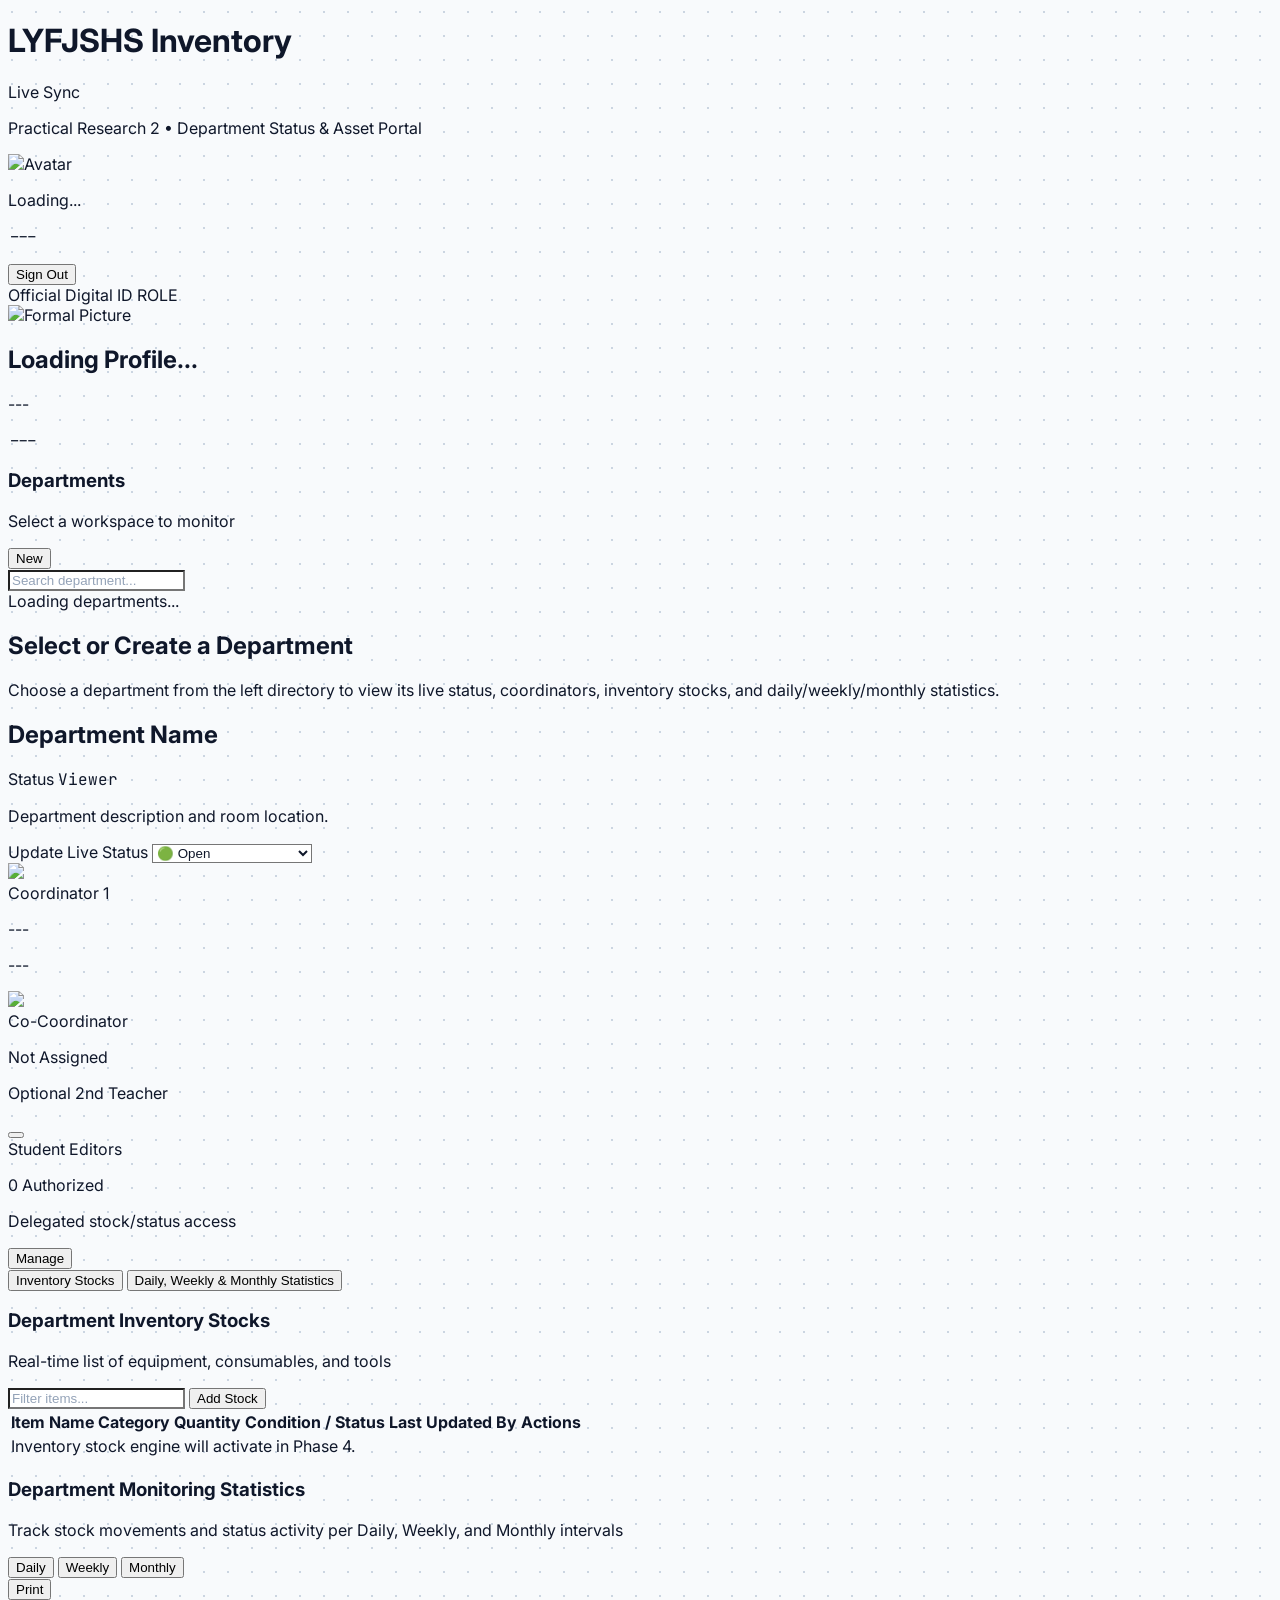
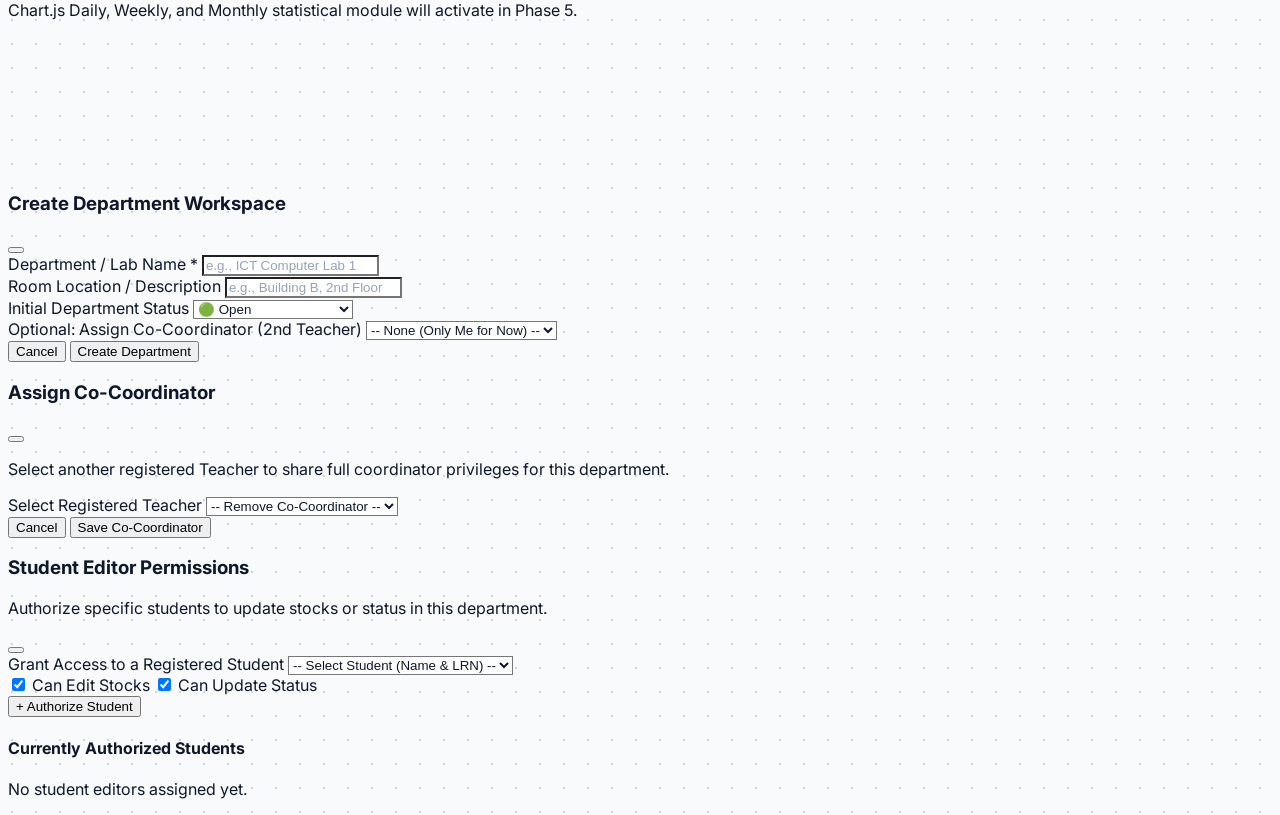
==== dashboard.html @ 8c676f87 "feat: complete core system foundation (Phase 1 to Phase 3) - Add Supabase PostgreSQL schema, RLS pol" ====
<!DOCTYPE html>
<html lang="en">
<head>
    <meta charset="UTF-8">
    <meta name="viewport" content="width=device-width, initial-scale=1.0">
    <title>Workspace | LYFJSHS Inventory & Department Status</title>
    <!-- Tailwind CSS CDN -->
    <script src="https://cdn.tailwindcss.com"></script>
    <!-- SweetAlert2 CDN -->
    <script src="https://cdn.jsdelivr.net/npm/sweetalert2@11"></script>
    <!-- Lucide Icons CDN -->
    <script src="https://unpkg.com/lucide@latest"></script>
    <!-- Chart.js CDN (For Phase 5 Analytics) -->
    <script src="https://cdn.jsdelivr.net/npm/chart.js"></script>
    <!-- Supabase JS SDK CDN -->
    <script src="https://cdn.jsdelivr.net/npm/@supabase/supabase-js@2"></script>
    <!-- Custom CSS -->
    <link rel="stylesheet" href="css/style.css">
</head>
<body class="bg-grid-pattern min-h-screen flex flex-col text-slate-900">

    <!-- ==========================================
         TOP NAVIGATION BAR
         ========================================== -->
    <header class="bg-white/90 backdrop-blur-md border-b border-slate-200 sticky top-0 z-30 no-print">
        <div class="max-w-7xl mx-auto px-4 sm:px-6 h-16 flex items-center justify-between">
            <!-- Brand -->
            <div class="flex items-center gap-3">
                <div class="w-9 h-9 rounded-xl bg-slate-950 text-white flex items-center justify-center shadow-xs">
                    <i data-lucide="layers" class="w-4 h-4"></i>
                </div>
                <div>
                    <div class="flex items-center gap-2">
                        <h1 class="font-bold text-sm tracking-tight text-slate-900">LYFJSHS Inventory</h1>
                        <span class="hidden sm:inline-flex items-center gap-1.5 px-2 py-0.5 rounded-md bg-emerald-50 border border-emerald-200 text-[10px] font-semibold text-emerald-700">
                            <span class="w-1.5 h-1.5 rounded-full bg-emerald-500 status-dot"></span>
                            Live Sync
                        </span>
                    </div>
                    <p class="text-[11px] text-slate-500">Practical Research 2 • Department Status & Asset Portal</p>
                </div>
            </div>

            <!-- Right User Quick Pill & Logout -->
            <div class="flex items-center gap-3">
                <div class="hidden sm:flex items-center gap-2.5 px-3 py-1.5 rounded-xl bg-slate-50 border border-slate-200/80">
                    <img id="nav-avatar" src="https://ui-avatars.com/api/?name=User&background=0f172a&color=fff" 
                        alt="Avatar" class="w-7 h-7 rounded-lg object-cover border border-slate-300">
                    <div class="text-left">
                        <p id="nav-name" class="text-xs font-semibold text-slate-900 leading-none">Loading...</p>
                        <p id="nav-role" class="text-[10px] text-slate-500 uppercase tracking-wider mt-0.5 font-mono-code">---</p>
                    </div>
                </div>

                <button onclick="logoutUser()" title="Sign Out"
                    class="px-3 py-2 rounded-xl border border-slate-200 bg-white hover:bg-rose-50 hover:border-rose-200 hover:text-rose-600 text-slate-600 text-xs font-medium transition flex items-center gap-1.5">
                    <i data-lucide="log-out" class="w-3.5 h-3.5"></i>
                    <span class="hidden sm:inline">Sign Out</span>
                </button>
            </div>
        </div>
    </header>

    <!-- ==========================================
         MAIN WORKSPACE GRID
         ========================================== -->
    <main class="max-w-7xl w-full mx-auto px-4 sm:px-6 py-6 flex-1 grid grid-cols-1 lg:grid-cols-12 gap-6">

        <!-- ==========================================
             LEFT SIDEBAR: DIGITAL ID & DEPARTMENT LIST
             ========================================== -->
        <aside class="lg:col-span-4 xl:col-span-3 space-y-5 no-print">
            
            <!-- 1. LOGGED-IN USER DIGITAL ID CARD -->
            <div class="bg-slate-950 text-white rounded-2xl p-5 border border-slate-800 shadow-sm">
                <div class="flex items-center justify-between pb-3 mb-3.5 border-b border-slate-800">
                    <span class="text-[10px] font-semibold uppercase tracking-widest text-slate-400">Official Digital ID</span>
                    <span id="profile-role-badge" class="px-2 py-0.5 text-[10px] font-semibold uppercase tracking-wider rounded bg-blue-500/10 text-blue-400 border border-blue-500/20">
                        ROLE
                    </span>
                </div>

                <div class="flex items-center gap-3.5">
                    <img id="profile-avatar" src="https://ui-avatars.com/api/?name=User&background=1e293b&color=fff" 
                        alt="Formal Picture" class="w-16 h-16 rounded-xl object-cover border border-slate-700 bg-slate-800 shrink-0">
                    <div class="min-w-0 flex-1">
                        <h2 id="profile-fullname" class="font-bold text-sm text-white truncate">Loading Profile...</h2>
                        <p id="profile-sub" class="text-xs text-slate-300 truncate mt-0.5">---</p>
                        <p id="profile-meta" class="font-mono-code text-[11px] text-slate-400 truncate mt-1">---</p>
                    </div>
                </div>
            </div>

            <!-- 2. DEPARTMENTS DIRECTORY -->
            <div class="bg-white rounded-2xl border border-slate-200/90 p-4 shadow-2xs">
                <div class="flex items-center justify-between mb-3">
                    <div>
                        <h3 class="text-xs font-bold uppercase tracking-wider text-slate-800">Departments</h3>
                        <p class="text-[11px] text-slate-400">Select a workspace to monitor</p>
                    </div>
                    <!-- Only visible if logged-in user is a Teacher -->
                    <button id="btn-open-create-dept" onclick="openCreateDeptModal()"
                        class="hidden px-2.5 py-1.5 rounded-lg bg-slate-900 hover:bg-slate-800 text-white text-xs font-medium transition items-center gap-1 shadow-2xs">
                        <i data-lucide="plus" class="w-3.5 h-3.5"></i>
                        <span>New</span>
                    </button>
                </div>

                <!-- Department Search -->
                <div class="relative mb-3">
                    <i data-lucide="search" class="w-3.5 h-3.5 text-slate-400 absolute left-3 top-1/2 -translate-y-1/2"></i>
                    <input type="text" id="dept-search-input" oninput="filterDepartmentList()" placeholder="Search department..."
                        class="w-full pl-8 pr-3 py-1.5 text-xs bg-slate-50 border border-slate-200 rounded-lg focus:bg-white focus:border-slate-900 focus:outline-none">
                </div>

                <!-- Dynamic Department Cards List -->
                <div id="department-list-container" class="space-y-2 max-h-[420px] overflow-y-auto pr-1">
                    <div class="p-6 text-center text-xs text-slate-400">Loading departments...</div>
                </div>
            </div>

        </aside>

        <!-- ==========================================
             RIGHT MAIN AREA: SELECTED DEPARTMENT WORKSPACE
             ========================================== -->
        <section class="lg:col-span-8 xl:col-span-9 space-y-5">

            <!-- EMPTY STATE (Shown when no department is selected or none exist) -->
            <div id="empty-workspace-state" class="bg-white rounded-2xl border border-slate-200/90 p-12 text-center shadow-2xs">
                <div class="w-12 h-12 rounded-2xl bg-slate-100 text-slate-700 flex items-center justify-center mx-auto mb-3">
                    <i data-lucide="building-2" class="w-6 h-6"></i>
                </div>
                <h2 class="text-base font-bold text-slate-900">Select or Create a Department</h2>
                <p class="text-xs text-slate-500 max-w-md mx-auto mt-1">
                    Choose a department from the left directory to view its live status, coordinators, inventory stocks, and daily/weekly/monthly statistics.
                </p>
            </div>

            <!-- ACTIVE DEPARTMENT WORKSPACE -->
            <div id="active-workspace" class="hidden space-y-5 fade-in">

                <!-- 1. DEPARTMENT HEADER, LIVE STATUS & DUAL COORDINATORS -->
                <div class="bg-white rounded-2xl border border-slate-200/90 p-5 sm:p-6 shadow-2xs">
                    <div class="flex flex-col sm:flex-row sm:items-center justify-between gap-4 pb-5 border-b border-slate-100">
                        <div>
                            <div class="flex items-center gap-2.5 flex-wrap">
                                <h2 id="active-dept-name" class="text-xl font-bold text-slate-900 tracking-tight">Department Name</h2>
                                <!-- Live Status Pill -->
                                <span id="active-dept-status-badge" class="inline-flex items-center gap-1.5 px-2.5 py-1 rounded-full text-xs font-semibold bg-slate-100 text-slate-700">
                                    <span class="w-2 h-2 rounded-full bg-slate-400"></span>
                                    <span>Status</span>
                                </span>
                                <!-- User Permission Badge for this Department -->
                                <span id="user-access-level-badge" class="px-2 py-0.5 rounded text-[10px] font-mono-code font-semibold uppercase bg-slate-100 text-slate-600">
                                    Viewer
                                </span>
                            </div>
                            <p id="active-dept-desc" class="text-xs text-slate-500 mt-1">Department description and room location.</p>
                        </div>

                        <!-- LIVE STATUS SWITCHER (Visible to Coordinators & Permitted Student Editors) -->
                        <div id="status-switcher-control" class="hidden no-print">
                            <label class="block text-[10px] font-semibold uppercase tracking-wider text-slate-400 mb-1">Update Live Status</label>
                            <select id="status-select-dropdown" onchange="handleDepartmentStatusChange(this.value)"
                                class="px-3 py-2 text-xs font-semibold border border-slate-300 rounded-xl bg-slate-50 hover:bg-white focus:border-slate-900 focus:outline-none transition cursor-pointer">
                                <option value="Open">🟢 Open</option>
                                <option value="In Use">🔵 In Use</option>
                                <option value="Under Maintenance">🟡 Under Maintenance</option>
                                <option value="Closed">🔴 Closed</option>
                            </select>
                        </div>
                    </div>

                    <!-- COORDINATORS & STUDENT EDITORS BAR -->
                    <div class="pt-4 grid grid-cols-1 md:grid-cols-3 gap-4 items-center">
                        
                        <!-- Primary Coordinator Card -->
                        <div class="flex items-center gap-3 p-3 rounded-xl bg-slate-50 border border-slate-200/70">
                            <img id="primary-coord-avatar" src="https://ui-avatars.com/api/?name=PC&background=0f172a&color=fff" 
                                class="w-10 h-10 rounded-lg object-cover border border-slate-300 shrink-0">
                            <div class="min-w-0 flex-1">
                                <span class="text-[10px] font-semibold uppercase tracking-wider text-slate-400 block">Coordinator 1</span>
                                <p id="primary-coord-name" class="text-xs font-bold text-slate-900 truncate">---</p>
                                <p id="primary-coord-rank" class="text-[11px] text-slate-500 truncate">---</p>
                            </div>
                        </div>

                        <!-- Co-Coordinator Card (2nd Coordinator) -->
                        <div class="flex items-center justify-between gap-3 p-3 rounded-xl bg-slate-50 border border-slate-200/70">
                            <div class="flex items-center gap-3 min-w-0">
                                <img id="co-coord-avatar" src="https://ui-avatars.com/api/?name=None&background=e2e8f0&color=64748b" 
                                    class="w-10 h-10 rounded-lg object-cover border border-slate-300 shrink-0">
                                <div class="min-w-0">
                                    <span class="text-[10px] font-semibold uppercase tracking-wider text-slate-400 block">Co-Coordinator</span>
                                    <p id="co-coord-name" class="text-xs font-bold text-slate-900 truncate">Not Assigned</p>
                                    <p id="co-coord-rank" class="text-[11px] text-slate-500 truncate">Optional 2nd Teacher</p>
                                </div>
                            </div>
                            <button id="btn-assign-cocoord" onclick="openCoCoordinatorModal()" title="Assign or Change Co-Coordinator"
                                class="hidden p-2 rounded-lg bg-white border border-slate-200 hover:border-slate-900 text-slate-700 transition shrink-0 no-print">
                                <i data-lucide="user-Check" class="w-3.5 h-3.5"></i>
                            </button>
                        </div>

                        <!-- Authorized Student Editors Summary -->
                        <div class="flex items-center justify-between gap-3 p-3 rounded-xl bg-slate-50 border border-slate-200/70">
                            <div>
                                <span class="text-[10px] font-semibold uppercase tracking-wider text-slate-400 block">Student Editors</span>
                                <p id="student-editors-count" class="text-xs font-bold text-slate-900">0 Authorized</p>
                                <p class="text-[11px] text-slate-500">Delegated stock/status access</p>
                            </div>
                            <button id="btn-manage-editors" onclick="openStudentEditorsModal()"
                                class="hidden px-2.5 py-1.5 rounded-lg bg-white border border-slate-200 hover:border-slate-900 text-xs font-medium text-slate-800 transition items-center gap-1.5 shrink-0 no-print">
                                <i data-lucide="users" class="w-3.5 h-3.5"></i>
                                <span>Manage</span>
                            </button>
                        </div>

                    </div>
                </div>

                <!-- 2. WORKSPACE SUB-NAVIGATION TABS -->
                <div class="flex items-center justify-between border-b border-slate-200 no-print">
                    <div class="flex gap-1">
                        <button id="subtab-inventory" onclick="switchWorkspaceTab('inventory')"
                            class="px-4 py-2.5 text-xs font-semibold border-b-2 border-slate-900 text-slate-900 transition flex items-center gap-2">
                            <i data-lucide="package" class="w-4 h-4"></i>
                            <span>Inventory Stocks</span>
                        </button>
                        <button id="subtab-analytics" onclick="switchWorkspaceTab('analytics')"
                            class="px-4 py-2.5 text-xs font-medium border-b-2 border-transparent text-slate-500 hover:text-slate-900 transition flex items-center gap-2">
                            <i data-lucide="bar-chart-2" class="w-4 h-4"></i>
                            <span>Daily, Weekly & Monthly Statistics</span>
                        </button>
                    </div>
                </div>

                <!-- ==========================================
                     TAB A: INVENTORY STOCKS (Populated in Phase 4)
                     ========================================== -->
                <div id="view-inventory-tab" class="bg-white rounded-2xl border border-slate-200/90 p-5 shadow-2xs space-y-4">
                    <div class="flex flex-col sm:flex-row sm:items-center justify-between gap-3">
                        <div>
                            <h3 class="text-sm font-bold text-slate-900">Department Inventory Stocks</h3>
                            <p class="text-xs text-slate-500">Real-time list of equipment, consumables, and tools</p>
                        </div>
                        <div class="flex items-center gap-2 no-print">
                            <input type="text" id="stock-search-input" oninput="if(window.renderInventoryTable) renderInventoryTable()" placeholder="Filter items..."
                                class="px-3 py-1.5 text-xs bg-slate-50 border border-slate-200 rounded-lg focus:bg-white focus:border-slate-900 focus:outline-none">
                            
                            <button id="btn-add-stock" onclick="if(window.openStockModal) openStockModal()"
                                class="hidden px-3 py-1.5 rounded-lg bg-slate-900 hover:bg-slate-800 text-white text-xs font-medium transition items-center gap-1.5">
                                <i data-lucide="plus" class="w-3.5 h-3.5"></i>
                                <span>Add Stock</span>
                            </button>
                        </div>
                    </div>

                    <div class="overflow-x-auto">
                        <table class="w-full text-left border-collapse">
                            <thead>
                                <tr class="border-b border-slate-200 text-[11px] font-semibold uppercase tracking-wider text-slate-400">
                                    <th class="py-3 px-3">Item Name</th>
                                    <th class="py-3 px-3">Category</th>
                                    <th class="py-3 px-3">Quantity</th>
                                    <th class="py-3 px-3">Condition / Status</th>
                                    <th class="py-3 px-3">Last Updated By</th>
                                    <th class="py-3 px-3 text-right no-print">Actions</th>
                                </tr>
                            </thead>
                            <tbody id="inventory-table-body" class="divide-y divide-slate-100 text-xs">
                                <tr>
                                    <td colspan="6" class="py-8 text-center text-slate-400">
                                        Inventory stock engine will activate in Phase 4.
                                    </td>
                                </tr>
                            </tbody>
                        </table>
                    </div>
                </div>

                <!-- ==========================================
                     TAB B: ANALYTICS & TRACKING (Populated in Phase 5)
                     ========================================== -->
                <div id="view-analytics-tab" class="hidden bg-white rounded-2xl border border-slate-200/90 p-5 shadow-2xs space-y-5">
                    <div class="flex flex-col sm:flex-row sm:items-center justify-between gap-3">
                        <div>
                            <h3 class="text-sm font-bold text-slate-900">Department Monitoring Statistics</h3>
                            <p class="text-xs text-slate-500">Track stock movements and status activity per Daily, Weekly, and Monthly intervals</p>
                        </div>
                        <div class="flex items-center gap-2 no-print">
                            <div class="inline-flex p-1 rounded-lg bg-slate-100 border border-slate-200">
                                <button onclick="if(window.loadAnalytics) loadAnalytics('daily')" id="period-daily" class="px-2.5 py-1 text-xs font-semibold rounded-md bg-white text-slate-900 shadow-2xs">Daily</button>
                                <button onclick="if(window.loadAnalytics) loadAnalytics('weekly')" id="period-weekly" class="px-2.5 py-1 text-xs font-medium rounded-md text-slate-600">Weekly</button>
                                <button onclick="if(window.loadAnalytics) loadAnalytics('monthly')" id="period-monthly" class="px-2.5 py-1 text-xs font-medium rounded-md text-slate-600">Monthly</button>
                            </div>
                            <button onclick="window.print()" class="px-3 py-1.5 rounded-lg border border-slate-200 hover:border-slate-900 text-xs font-medium flex items-center gap-1.5">
                                <i data-lucide="printer" class="w-3.5 h-3.5"></i>
                                <span>Print</span>
                            </button>
                        </div>
                    </div>

                    <div id="analytics-content-placeholder" class="py-8 text-center text-xs text-slate-400">
                        Chart.js Daily, Weekly, and Monthly statistical module will activate in Phase 5.
                    </div>
                    <div class="h-64 hidden" id="chart-wrapper">
                        <canvas id="deptAnalyticsChart"></canvas>
                    </div>
                    <div id="activity-log-list" class="space-y-2"></div>
                </div>

            </div>
        </section>
    </main>

    <!-- ============================================================================
         PHASE 3 MODALS: CREATE DEPARTMENT, CO-COORDINATOR, & STUDENT EDITORS
         ============================================================================ -->

    <!-- MODAL 1: CREATE NEW DEPARTMENT (Teachers Only) -->
    <div id="modal-create-dept" class="fixed inset-0 z-50 bg-slate-950/50 backdrop-blur-xs hidden items-center justify-center p-4">
        <div class="bg-white rounded-2xl border border-slate-200 max-w-md w-full p-6 shadow-xl fade-in">
            <div class="flex items-center justify-between pb-3 mb-4 border-b border-slate-100">
                <h3 class="text-base font-bold text-slate-900">Create Department Workspace</h3>
                <button onclick="closeModal('modal-create-dept')" class="text-slate-400 hover:text-slate-700">
                    <i data-lucide="x" class="w-4 h-4"></i>
                </button>
            </div>
            <form id="form-create-dept" class="space-y-4">
                <div>
                    <label class="block text-xs font-medium text-slate-700 mb-1">Department / Lab Name *</label>
                    <input type="text" id="new-dept-name" required placeholder="e.g., ICT Computer Lab 1"
                        class="w-full px-3 py-2 text-sm border border-slate-200 rounded-lg focus:border-slate-900 focus:outline-none">
                </div>
                <div>
                    <label class="block text-xs font-medium text-slate-700 mb-1">Room Location / Description</label>
                    <input type="text" id="new-dept-desc" placeholder="e.g., Building B, 2nd Floor"
                        class="w-full px-3 py-2 text-sm border border-slate-200 rounded-lg focus:border-slate-900 focus:outline-none">
                </div>
                <div>
                    <label class="block text-xs font-medium text-slate-700 mb-1">Initial Department Status</label>
                    <select id="new-dept-status" class="w-full px-3 py-2 text-sm border border-slate-200 rounded-lg bg-white focus:border-slate-900 focus:outline-none">
                        <option value="Open">🟢 Open</option>
                        <option value="Closed">🔴 Closed</option>
                        <option value="Under Maintenance">🟡 Under Maintenance</option>
                        <option value="In Use">🔵 In Use</option>
                    </select>
                </div>
                <div>
                    <label class="block text-xs font-medium text-slate-700 mb-1">Optional: Assign Co-Coordinator (2nd Teacher)</label>
                    <select id="new-dept-cocoord" class="w-full px-3 py-2 text-sm border border-slate-200 rounded-lg bg-white focus:border-slate-900 focus:outline-none">
                        <option value="">-- None (Only Me for Now) --</option>
                    </select>
                </div>
                <div class="flex justify-end gap-2 pt-2">
                    <button type="button" onclick="closeModal('modal-create-dept')" class="px-4 py-2 text-xs font-medium text-slate-600 hover:text-slate-900">Cancel</button>
                    <button type="submit" class="px-4 py-2 rounded-lg bg-slate-900 hover:bg-slate-800 text-white text-xs font-medium">Create Department</button>
                </div>
            </form>
        </div>
    </div>

    <!-- MODAL 2: ASSIGN / UPDATE 2ND CO-COORDINATOR -->
    <div id="modal-cocoordinator" class="fixed inset-0 z-50 bg-slate-950/50 backdrop-blur-xs hidden items-center justify-center p-4">
        <div class="bg-white rounded-2xl border border-slate-200 max-w-md w-full p-6 shadow-xl fade-in">
            <div class="flex items-center justify-between pb-3 mb-4 border-b border-slate-100">
                <h3 class="text-base font-bold text-slate-900">Assign Co-Coordinator</h3>
                <button onclick="closeModal('modal-cocoordinator')" class="text-slate-400 hover:text-slate-700">
                    <i data-lucide="x" class="w-4 h-4"></i>
                </button>
            </div>
            <p class="text-xs text-slate-500 mb-4">Select another registered Teacher to share full coordinator privileges for this department.</p>
            <form id="form-assign-cocoord" class="space-y-4">
                <div>
                    <label class="block text-xs font-medium text-slate-700 mb-1">Select Registered Teacher</label>
                    <select id="select-cocoordinator" class="w-full px-3 py-2 text-sm border border-slate-200 rounded-lg bg-white focus:border-slate-900 focus:outline-none">
                        <option value="">-- Remove Co-Coordinator --</option>
                    </select>
                </div>
                <div class="flex justify-end gap-2 pt-2">
                    <button type="button" onclick="closeModal('modal-cocoordinator')" class="px-4 py-2 text-xs font-medium text-slate-600">Cancel</button>
                    <button type="submit" class="px-4 py-2 rounded-lg bg-slate-900 hover:bg-slate-800 text-white text-xs font-medium">Save Co-Coordinator</button>
                </div>
            </form>
        </div>
    </div>

    <!-- MODAL 3: MANAGE STUDENT EDITORS (Grant/Revoke Student Edit Permissions) -->
    <div id="modal-student-editors" class="fixed inset-0 z-50 bg-slate-950/50 backdrop-blur-xs hidden items-center justify-center p-4">
        <div class="bg-white rounded-2xl border border-slate-200 max-w-lg w-full p-6 shadow-xl fade-in">
            <div class="flex items-center justify-between pb-3 mb-4 border-b border-slate-100">
                <div>
                    <h3 class="text-base font-bold text-slate-900">Student Editor Permissions</h3>
                    <p class="text-xs text-slate-500">Authorize specific students to update stocks or status in this department.</p>
                </div>
                <button onclick="closeModal('modal-student-editors')" class="text-slate-400 hover:text-slate-700">
                    <i data-lucide="x" class="w-4 h-4"></i>
                </button>
            </div>

            <!-- Add Student Form -->
            <form id="form-add-student-editor" class="p-3.5 rounded-xl bg-slate-50 border border-slate-200 mb-4 space-y-3">
                <label class="block text-xs font-semibold text-slate-800">Grant Access to a Registered Student</label>
                <select id="select-student-to-add" required class="w-full px-3 py-2 text-xs border border-slate-200 rounded-lg bg-white focus:border-slate-900 focus:outline-none">
                    <option value="">-- Select Student (Name & LRN) --</option>
                </select>
                <div class="flex items-center justify-between pt-1">
                    <div class="flex items-center gap-4 text-xs text-slate-700">
                        <label class="flex items-center gap-1.5 cursor-pointer">
                            <input type="checkbox" id="perm-edit-stocks" checked class="rounded text-slate-900">
                            <span>Can Edit Stocks</span>
                        </label>
                        <label class="flex items-center gap-1.5 cursor-pointer">
                            <input type="checkbox" id="perm-update-status" checked class="rounded text-slate-900">
                            <span>Can Update Status</span>
                        </label>
                    </div>
                    <button type="submit" class="px-3 py-1.5 rounded-lg bg-slate-900 hover:bg-slate-800 text-white text-xs font-medium">
                        + Authorize Student
                    </button>
                </div>
            </form>

            <!-- Currently Authorized Students List -->
            <div>
                <h4 class="text-xs font-semibold uppercase tracking-wider text-slate-400 mb-2">Currently Authorized Students</h4>
                <div id="authorized-students-list" class="space-y-2 max-h-56 overflow-y-auto">
                    <p class="text-xs text-slate-400 py-3 text-center">No student editors assigned yet.</p>
                </div>
            </div>
        </div>
    </div>

    <!-- Scripts -->
    <script src="js/supabaseClient.js"></script>
    <script src="js/profile.js"></script>
    <script src="js/department.js"></script>
    <!-- Phase 4 & 5 scripts will hook in automatically once created -->
    <script src="js/inventory.js"></script>
    <script src="js/analytics.js"></script>
    <script>
        lucide.createIcons();
    </script>
</body>
</html>
---- css/style.css ----
/* ============================================================================
   FILE: css/style.css
   Elevated Minimalist Theme • Fixes OS Dark-Mode Input Override
   ============================================================================ */

@import url('https://fonts.googleapis.com/css2?family=Inter:wght@400;500;600;700&family=JetBrains+Mono:wght@400;500;600&display=swap');

:root {
    color-scheme: light;
}

body {
    font-family: 'Inter', -apple-system, BlinkMacSystemFont, sans-serif;
    background-color: #f8fafc;
    color: #0f172a;
    -webkit-font-smoothing: antialiased;
}

/* Force all inputs and selects to stay crisp white even on OS Dark Mode / Autofill */
input, select, textarea {
    background-color: #ffffff !important;
    color: #0f172a !important;
    color-scheme: light !important;
}

input::placeholder {
    color: #94a3b8 !important;
}

input:-webkit-autofill,
input:-webkit-autofill:hover, 
input:-webkit-autofill:focus {
    -webkit-text-fill-color: #0f172a !important;
    -webkit-box-shadow: 0 0 0px 1000px #ffffff inset !important;
    transition: background-color 5000s ease-in-out 0s;
}

.font-mono-code {
    font-family: 'JetBrains Mono', monospace;
}

/* Subtle Architectural Dot Grid Background */
.bg-grid-pattern {
    background-color: #f8fafc;
    background-image: radial-gradient(#cbd5e1 1px, transparent 1px);
    background-size: 24px 24px;
}

/* Minimalist Custom Scrollbar */
::-webkit-scrollbar {
    width: 5px;
    height: 5px;
}
::-webkit-scrollbar-track {
    background: transparent;
}
::-webkit-scrollbar-thumb {
    background: #cbd5e1;
    border-radius: 9999px;
}
::-webkit-scrollbar-thumb:hover {
    background: #94a3b8;
}

/* Smooth Micro-Transitions */
.fade-in {
    animation: fadeIn 0.22s cubic-bezier(0.16, 1, 0.3, 1) forwards;
}

@keyframes fadeIn {
    from {
        opacity: 0;
        transform: translateY(4px);
    }
    to {
        opacity: 1;
        transform: translateY(0);
    }
}

/* Subtle Status Pulse */
.status-dot {
    position: relative;
}
.status-dot::after {
    content: '';
    position: absolute;
    inset: -2px;
    border-radius: 9999px;
    background: inherit;
    opacity: 0.4;
    animation: subtlePulse 2s infinite ease-out;
}

@keyframes subtlePulse {
    0% { transform: scale(1); opacity: 0.4; }
    100% { transform: scale(2.2); opacity: 0; }
}

/* Print Rules for Monthly Reports */
@media print {
    .no-print {
        display: none !important;
    }
    body {
        background: #ffffff !important;
    }
}
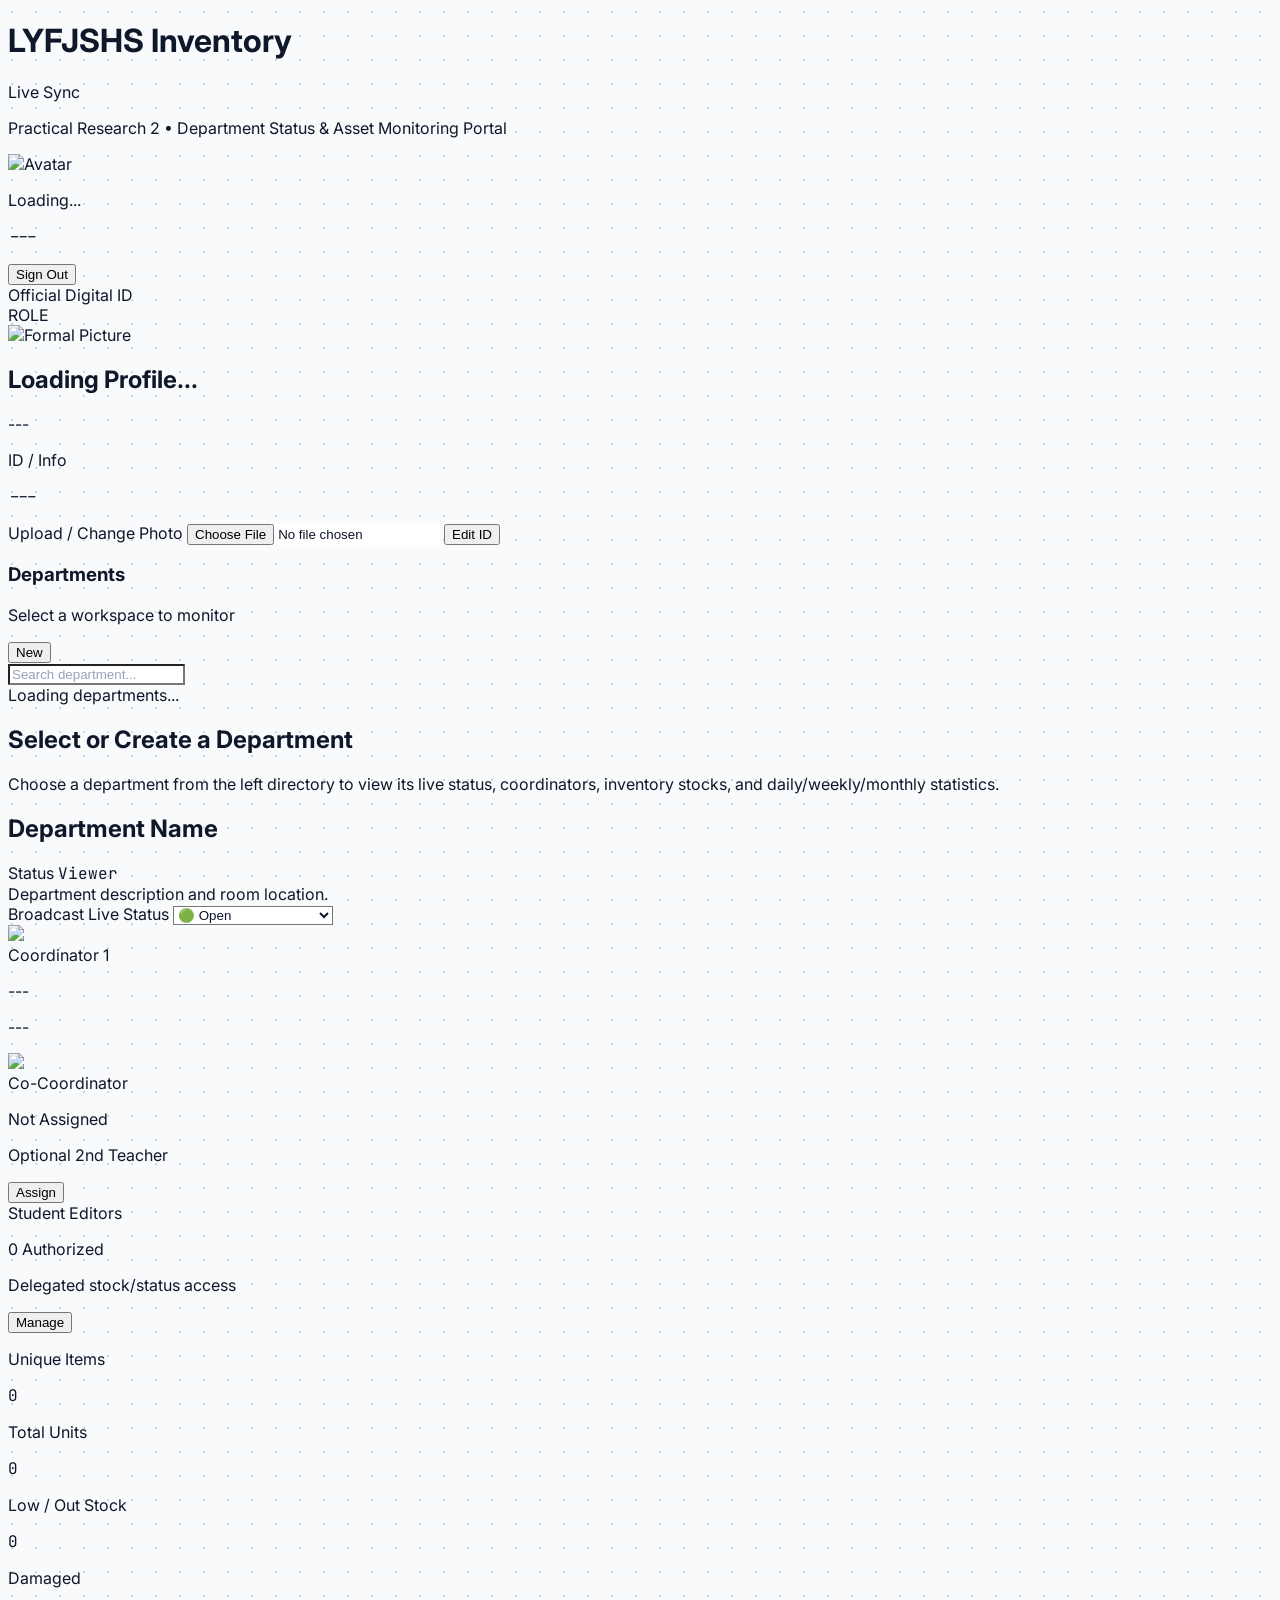
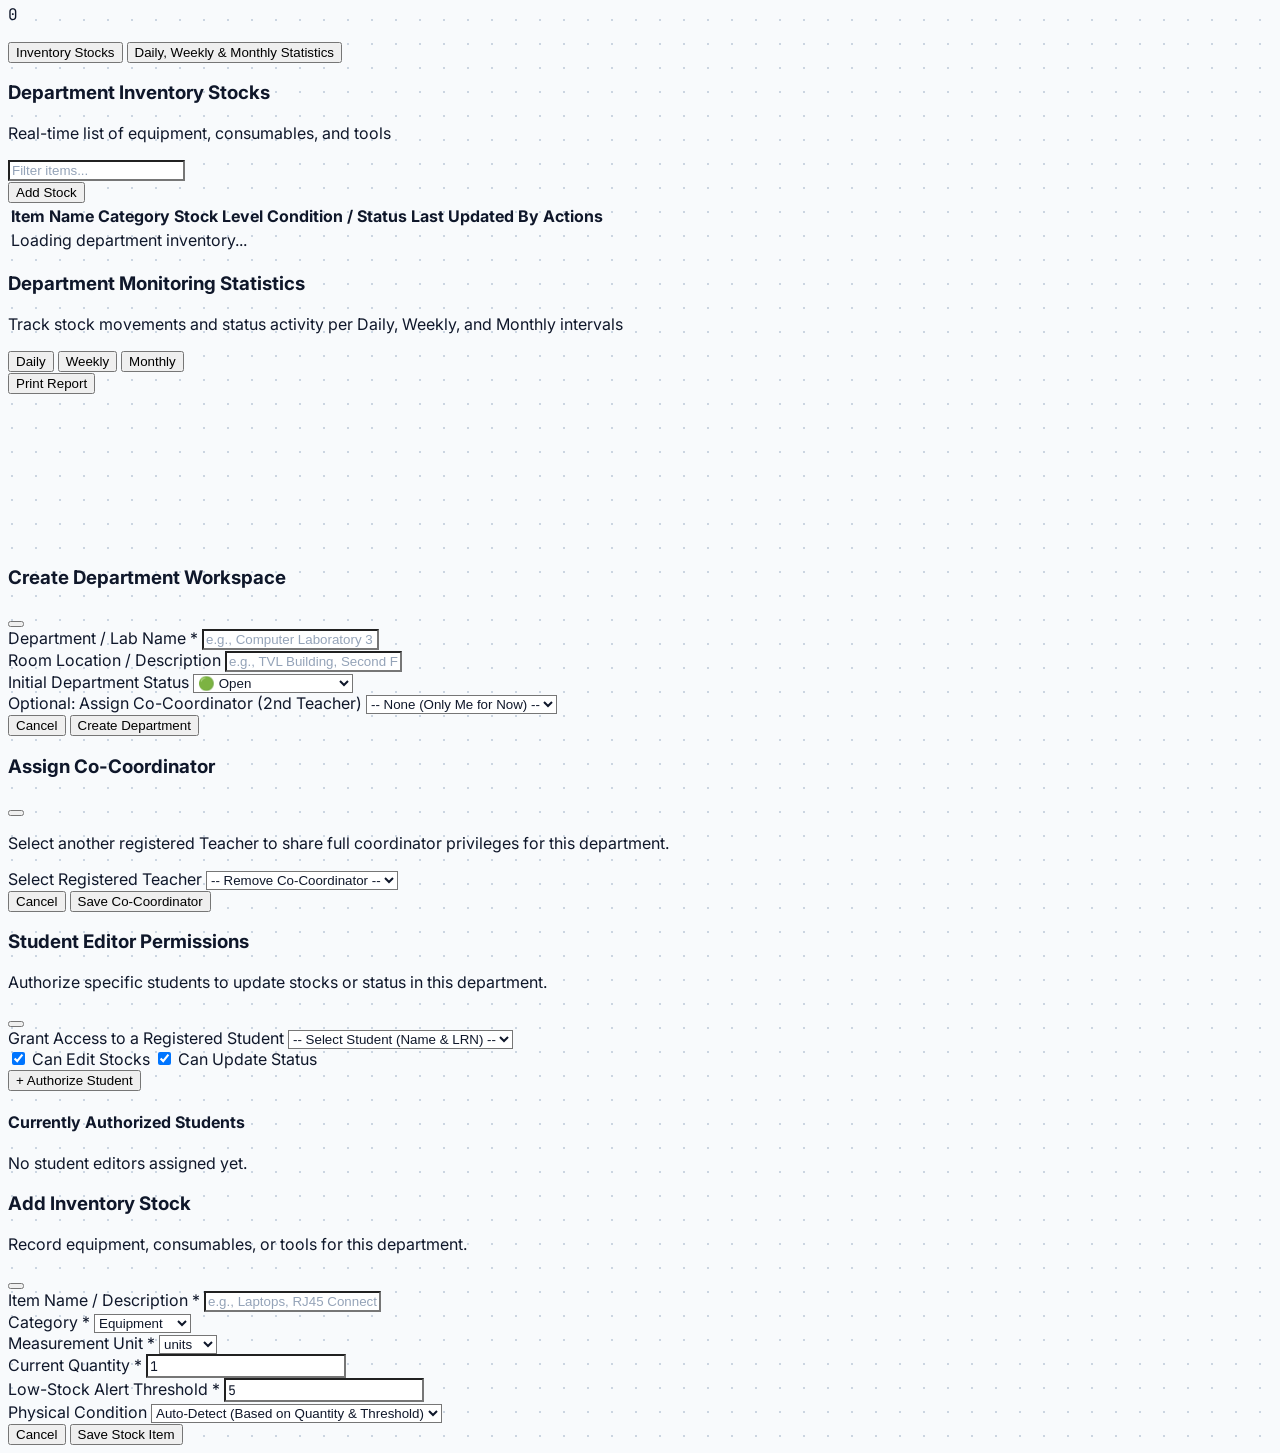
==== commit 2fa9a6b3: "feat: update dashboard UI and KPI cards" ====
--- a/dashboard.html
+++ b/dashboard.html
@@ -10,7 +10,7 @@
     <script src="https://cdn.jsdelivr.net/npm/sweetalert2@11"></script>
     <!-- Lucide Icons CDN -->
     <script src="https://unpkg.com/lucide@latest"></script>
-    <!-- Chart.js CDN (For Phase 5 Analytics) -->
+    <!-- Chart.js CDN -->
     <script src="https://cdn.jsdelivr.net/npm/chart.js"></script>
     <!-- Supabase JS SDK CDN -->
     <script src="https://cdn.jsdelivr.net/npm/@supabase/supabase-js@2"></script>
@@ -22,28 +22,28 @@
     <!-- ==========================================
          TOP NAVIGATION BAR
          ========================================== -->
-    <header class="bg-white/90 backdrop-blur-md border-b border-slate-200 sticky top-0 z-30 no-print">
-        <div class="max-w-7xl mx-auto px-4 sm:px-6 h-16 flex items-center justify-between">
+    <header class="bg-white/95 backdrop-blur-md border-b border-slate-200/90 sticky top-0 z-30 no-print">
+        <div class="max-w-[1400px] mx-auto px-4 sm:px-6 h-16 flex items-center justify-between">
             <!-- Brand -->
-            <div class="flex items-center gap-3">
+            <div class="flex items-center gap-3.5">
                 <div class="w-9 h-9 rounded-xl bg-slate-950 text-white flex items-center justify-center shadow-xs">
                     <i data-lucide="layers" class="w-4 h-4"></i>
                 </div>
                 <div>
-                    <div class="flex items-center gap-2">
-                        <h1 class="font-bold text-sm tracking-tight text-slate-900">LYFJSHS Inventory</h1>
-                        <span class="hidden sm:inline-flex items-center gap-1.5 px-2 py-0.5 rounded-md bg-emerald-50 border border-emerald-200 text-[10px] font-semibold text-emerald-700">
+                    <div class="flex items-center gap-2.5">
+                        <h1 class="font-bold text-sm sm:text-base tracking-tight text-slate-900">LYFJSHS Inventory</h1>
+                        <span class="inline-flex items-center gap-1.5 px-2.5 py-0.5 rounded-full bg-emerald-50 border border-emerald-200 text-[10px] font-semibold text-emerald-700">
                             <span class="w-1.5 h-1.5 rounded-full bg-emerald-500 status-dot"></span>
                             Live Sync
                         </span>
                     </div>
-                    <p class="text-[11px] text-slate-500">Practical Research 2 • Department Status & Asset Portal</p>
+                    <p class="text-[11px] text-slate-500 hidden sm:block">Practical Research 2 • Department Status & Asset Monitoring Portal</p>
                 </div>
             </div>
 
             <!-- Right User Quick Pill & Logout -->
-            <div class="flex items-center gap-3">
-                <div class="hidden sm:flex items-center gap-2.5 px-3 py-1.5 rounded-xl bg-slate-50 border border-slate-200/80">
+            <div class="flex items-center gap-2.5">
+                <div class="hidden sm:flex items-center gap-2.5 pl-2 pr-3.5 py-1.5 rounded-xl bg-slate-50 border border-slate-200/80">
                     <img id="nav-avatar" src="https://ui-avatars.com/api/?name=User&background=0f172a&color=fff" 
                         alt="Avatar" class="w-7 h-7 rounded-lg object-cover border border-slate-300">
                     <div class="text-left">
@@ -53,9 +53,9 @@
                 </div>
 
                 <button onclick="logoutUser()" title="Sign Out"
-                    class="px-3 py-2 rounded-xl border border-slate-200 bg-white hover:bg-rose-50 hover:border-rose-200 hover:text-rose-600 text-slate-600 text-xs font-medium transition flex items-center gap-1.5">
+                    class="px-3.5 py-2 rounded-xl border border-slate-200 bg-white hover:bg-rose-50 hover:border-rose-200 hover:text-rose-600 text-slate-700 text-xs font-semibold transition flex items-center gap-1.5 shadow-2xs">
                     <i data-lucide="log-out" class="w-3.5 h-3.5"></i>
-                    <span class="hidden sm:inline">Sign Out</span>
+                    <span>Sign Out</span>
                 </button>
             </div>
         </div>
@@ -64,43 +64,76 @@
     <!-- ==========================================
          MAIN WORKSPACE GRID
          ========================================== -->
-    <main class="max-w-7xl w-full mx-auto px-4 sm:px-6 py-6 flex-1 grid grid-cols-1 lg:grid-cols-12 gap-6">
+    <main class="max-w-[1400px] w-full mx-auto px-4 sm:px-6 py-6 flex-1 grid grid-cols-1 lg:grid-cols-12 gap-6 items-start">
 
         <!-- ==========================================
              LEFT SIDEBAR: DIGITAL ID & DEPARTMENT LIST
              ========================================== -->
-        <aside class="lg:col-span-4 xl:col-span-3 space-y-5 no-print">
+        <aside class="lg:col-span-4 xl:col-span-3 space-y-5 no-print lg:sticky lg:top-22">
             
-            <!-- 1. LOGGED-IN USER DIGITAL ID CARD -->
-            <div class="bg-slate-950 text-white rounded-2xl p-5 border border-slate-800 shadow-sm">
-                <div class="flex items-center justify-between pb-3 mb-3.5 border-b border-slate-800">
-                    <span class="text-[10px] font-semibold uppercase tracking-widest text-slate-400">Official Digital ID</span>
-                    <span id="profile-role-badge" class="px-2 py-0.5 text-[10px] font-semibold uppercase tracking-wider rounded bg-blue-500/10 text-blue-400 border border-blue-500/20">
+            <!-- 1. LOGGED-IN USER DIGITAL ID CARD (Full-Width Readable Credentials) -->
+            <div class="bg-slate-950 text-white rounded-2xl p-5 border border-slate-800 shadow-md relative overflow-hidden">
+                <!-- Subtle top accent line -->
+                <div class="absolute top-0 inset-x-0 h-1 bg-gradient-to-r from-blue-500 via-indigo-500 to-emerald-400"></div>
+
+                <div class="flex items-center justify-between pb-3 mb-4 border-b border-slate-800/90">
+                    <div class="flex items-center gap-1.5">
+                        <i data-lucide="id-card" class="w-3.5 h-3.5 text-slate-400"></i>
+                        <span class="text-[10px] font-semibold uppercase tracking-widest text-slate-400">Official Digital ID</span>
+                    </div>
+                    <span id="profile-role-badge" class="px-2.5 py-0.5 text-[10px] font-bold uppercase tracking-wider rounded-md bg-blue-500/15 text-blue-400 border border-blue-500/30">
                         ROLE
                     </span>
                 </div>
 
+                <!-- Avatar + Name Row -->
                 <div class="flex items-center gap-3.5">
-                    <img id="profile-avatar" src="https://ui-avatars.com/api/?name=User&background=1e293b&color=fff" 
-                        alt="Formal Picture" class="w-16 h-16 rounded-xl object-cover border border-slate-700 bg-slate-800 shrink-0">
+                    <div class="relative group shrink-0">
+                        <img id="profile-avatar" src="https://ui-avatars.com/api/?name=User&background=1e293b&color=fff" 
+                            alt="Formal Picture" class="w-16 h-16 rounded-xl object-cover border-2 border-slate-700 bg-slate-900 shadow-sm">
+                        <label for="dashboard-avatar-upload" title="Upload or Change Formal Photo"
+                            class="absolute inset-0 bg-slate-950/75 rounded-xl opacity-0 group-hover:opacity-100 transition flex items-center justify-center cursor-pointer">
+                            <i data-lucide="camera" class="w-5 h-5 text-white"></i>
+                        </label>
+                    </div>
+
                     <div class="min-w-0 flex-1">
-                        <h2 id="profile-fullname" class="font-bold text-sm text-white truncate">Loading Profile...</h2>
-                        <p id="profile-sub" class="text-xs text-slate-300 truncate mt-0.5">---</p>
-                        <p id="profile-meta" class="font-mono-code text-[11px] text-slate-400 truncate mt-1">---</p>
-                    </div>
+                        <h2 id="profile-fullname" class="font-bold text-base text-white leading-snug break-words">Loading Profile...</h2>
+                        <p id="profile-sub" class="text-xs text-slate-300 font-medium mt-0.5">---</p>
+                    </div>
+                </div>
+
+                <!-- Dedicated Credential Pill (Never truncates LRN or Email) -->
+                <div class="mt-3.5 px-3 py-2 rounded-xl bg-slate-900/90 border border-slate-800/90 flex items-center justify-between gap-2">
+                    <span class="text-[10px] uppercase tracking-wider text-slate-400 font-semibold shrink-0">ID / Info</span>
+                    <p id="profile-meta" class="font-mono-code text-[11px] text-slate-200 truncate">---</p>
+                </div>
+
+                <!-- Action Bar -->
+                <div id="digital-id-actions-bar" class="mt-3.5 pt-3 border-t border-slate-800/80 flex items-center justify-between text-[11px]">
+                    <label for="dashboard-avatar-upload" class="font-semibold text-blue-400 hover:text-blue-300 cursor-pointer flex items-center gap-1.5 transition">
+                        <i data-lucide="camera" class="w-3.5 h-3.5"></i>
+                        <span>Upload / Change Photo</span>
+                    </label>
+                    <input type="file" id="dashboard-avatar-upload" accept="image/png, image/jpeg, image/webp" onchange="uploadPhotoLater(event)" class="hidden">
+                    
+                    <button type="button" onclick="openEditProfilePrompt()" class="text-slate-400 hover:text-white font-medium flex items-center gap-1 transition">
+                        <i data-lucide="sliders-horizontal" class="w-3.5 h-3.5"></i>
+                        <span>Edit ID</span>
+                    </button>
                 </div>
             </div>
 
             <!-- 2. DEPARTMENTS DIRECTORY -->
-            <div class="bg-white rounded-2xl border border-slate-200/90 p-4 shadow-2xs">
-                <div class="flex items-center justify-between mb-3">
+            <div class="bg-white rounded-2xl border border-slate-200/90 p-4 shadow-xs">
+                <div class="flex items-center justify-between mb-3.5">
                     <div>
-                        <h3 class="text-xs font-bold uppercase tracking-wider text-slate-800">Departments</h3>
-                        <p class="text-[11px] text-slate-400">Select a workspace to monitor</p>
+                        <h3 class="text-xs font-bold uppercase tracking-wider text-slate-900">Departments</h3>
+                        <p class="text-[11px] text-slate-500">Select a workspace to monitor</p>
                     </div>
                     <!-- Only visible if logged-in user is a Teacher -->
                     <button id="btn-open-create-dept" onclick="openCreateDeptModal()"
-                        class="hidden px-2.5 py-1.5 rounded-lg bg-slate-900 hover:bg-slate-800 text-white text-xs font-medium transition items-center gap-1 shadow-2xs">
+                        class="hidden px-3 py-1.5 rounded-xl bg-slate-900 hover:bg-slate-800 text-white text-xs font-semibold transition items-center gap-1.5 shadow-2xs">
                         <i data-lucide="plus" class="w-3.5 h-3.5"></i>
                         <span>New</span>
                     </button>
@@ -108,13 +141,13 @@
 
                 <!-- Department Search -->
                 <div class="relative mb-3">
-                    <i data-lucide="search" class="w-3.5 h-3.5 text-slate-400 absolute left-3 top-1/2 -translate-y-1/2"></i>
+                    <i data-lucide="search" class="w-3.5 h-3.5 text-slate-400 absolute left-3 top-1/2 -translate-y-1/2 pointer-events-none"></i>
                     <input type="text" id="dept-search-input" oninput="filterDepartmentList()" placeholder="Search department..."
-                        class="w-full pl-8 pr-3 py-1.5 text-xs bg-slate-50 border border-slate-200 rounded-lg focus:bg-white focus:border-slate-900 focus:outline-none">
+                        class="w-full pl-8 pr-3 py-2 text-xs bg-slate-50 border border-slate-200 rounded-xl focus:bg-white focus:border-slate-900 focus:outline-none transition">
                 </div>
 
                 <!-- Dynamic Department Cards List -->
-                <div id="department-list-container" class="space-y-2 max-h-[420px] overflow-y-auto pr-1">
+                <div id="department-list-container" class="space-y-2 max-h-[440px] overflow-y-auto pr-1">
                     <div class="p-6 text-center text-xs text-slate-400">Loading departments...</div>
                 </div>
             </div>
@@ -126,8 +159,8 @@
              ========================================== -->
         <section class="lg:col-span-8 xl:col-span-9 space-y-5">
 
-            <!-- EMPTY STATE (Shown when no department is selected or none exist) -->
-            <div id="empty-workspace-state" class="bg-white rounded-2xl border border-slate-200/90 p-12 text-center shadow-2xs">
+            <!-- EMPTY STATE -->
+            <div id="empty-workspace-state" class="bg-white rounded-2xl border border-slate-200/90 p-14 text-center shadow-xs">
                 <div class="w-12 h-12 rounded-2xl bg-slate-100 text-slate-700 flex items-center justify-center mx-auto mb-3">
                     <i data-lucide="building-2" class="w-6 h-6"></i>
                 </div>
@@ -140,30 +173,38 @@
             <!-- ACTIVE DEPARTMENT WORKSPACE -->
             <div id="active-workspace" class="hidden space-y-5 fade-in">
 
-                <!-- 1. DEPARTMENT HEADER, LIVE STATUS & DUAL COORDINATORS -->
-                <div class="bg-white rounded-2xl border border-slate-200/90 p-5 sm:p-6 shadow-2xs">
-                    <div class="flex flex-col sm:flex-row sm:items-center justify-between gap-4 pb-5 border-b border-slate-100">
+                <!-- 1. DEPARTMENT HERO HEADER & PERSONNEL CARDS -->
+                <div class="bg-white rounded-2xl border border-slate-200/90 p-5 sm:p-6 shadow-xs">
+                    
+                    <!-- Top Row: Title, Status Pill, & Status Switcher -->
+                    <div class="flex flex-col sm:flex-row sm:items-start justify-between gap-4 pb-5 border-b border-slate-100">
                         <div>
                             <div class="flex items-center gap-2.5 flex-wrap">
-                                <h2 id="active-dept-name" class="text-xl font-bold text-slate-900 tracking-tight">Department Name</h2>
+                                <h2 id="active-dept-name" class="text-xl sm:text-2xl font-bold text-slate-900 tracking-tight">Department Name</h2>
+                                
                                 <!-- Live Status Pill -->
-                                <span id="active-dept-status-badge" class="inline-flex items-center gap-1.5 px-2.5 py-1 rounded-full text-xs font-semibold bg-slate-100 text-slate-700">
+                                <span id="active-dept-status-badge" class="inline-flex items-center gap-1.5 px-3 py-1 rounded-full text-xs font-semibold bg-slate-100 text-slate-700">
                                     <span class="w-2 h-2 rounded-full bg-slate-400"></span>
                                     <span>Status</span>
                                 </span>
-                                <!-- User Permission Badge for this Department -->
-                                <span id="user-access-level-badge" class="px-2 py-0.5 rounded text-[10px] font-mono-code font-semibold uppercase bg-slate-100 text-slate-600">
+
+                                <!-- User Permission Badge -->
+                                <span id="user-access-level-badge" class="px-2.5 py-1 rounded-md text-[10px] font-mono-code font-semibold uppercase bg-slate-100 text-slate-600 border border-slate-200/80">
                                     Viewer
                                 </span>
                             </div>
-                            <p id="active-dept-desc" class="text-xs text-slate-500 mt-1">Department description and room location.</p>
-                        </div>
-
-                        <!-- LIVE STATUS SWITCHER (Visible to Coordinators & Permitted Student Editors) -->
-                        <div id="status-switcher-control" class="hidden no-print">
-                            <label class="block text-[10px] font-semibold uppercase tracking-wider text-slate-400 mb-1">Update Live Status</label>
+
+                            <div class="flex items-center gap-1.5 text-xs text-slate-500 mt-1.5">
+                                <i data-lucide="map-pin" class="w-3.5 h-3.5 text-slate-400 shrink-0"></i>
+                                <span id="active-dept-desc">Department description and room location.</span>
+                            </div>
+                        </div>
+
+                        <!-- LIVE STATUS SWITCHER -->
+                        <div id="status-switcher-control" class="hidden no-print shrink-0">
+                            <label class="block text-[10px] font-bold uppercase tracking-wider text-slate-400 mb-1">Broadcast Live Status</label>
                             <select id="status-select-dropdown" onchange="handleDepartmentStatusChange(this.value)"
-                                class="px-3 py-2 text-xs font-semibold border border-slate-300 rounded-xl bg-slate-50 hover:bg-white focus:border-slate-900 focus:outline-none transition cursor-pointer">
+                                class="px-3.5 py-2 text-xs font-semibold border border-slate-300 rounded-xl bg-white hover:border-slate-900 focus:border-slate-900 focus:outline-none transition cursor-pointer shadow-2xs">
                                 <option value="Open">🟢 Open</option>
                                 <option value="In Use">🔵 In Use</option>
                                 <option value="Under Maintenance">🟡 Under Maintenance</option>
@@ -172,47 +213,53 @@
                         </div>
                     </div>
 
-                    <!-- COORDINATORS & STUDENT EDITORS BAR -->
-                    <div class="pt-4 grid grid-cols-1 md:grid-cols-3 gap-4 items-center">
+                    <!-- Governance Row: Coordinator 1, Co-Coordinator, & Student Editors -->
+                    <div class="pt-5 grid grid-cols-1 md:grid-cols-3 gap-3.5">
                         
                         <!-- Primary Coordinator Card -->
-                        <div class="flex items-center gap-3 p-3 rounded-xl bg-slate-50 border border-slate-200/70">
+                        <div class="flex items-center gap-3.5 p-3.5 rounded-xl bg-slate-50/80 border border-slate-200/80">
                             <img id="primary-coord-avatar" src="https://ui-avatars.com/api/?name=PC&background=0f172a&color=fff" 
-                                class="w-10 h-10 rounded-lg object-cover border border-slate-300 shrink-0">
+                                class="w-11 h-11 rounded-xl object-cover border border-slate-300 shrink-0 bg-white">
                             <div class="min-w-0 flex-1">
-                                <span class="text-[10px] font-semibold uppercase tracking-wider text-slate-400 block">Coordinator 1</span>
-                                <p id="primary-coord-name" class="text-xs font-bold text-slate-900 truncate">---</p>
+                                <div class="flex items-center gap-1.5">
+                                    <span class="text-[10px] font-bold uppercase tracking-wider text-blue-700">Coordinator 1</span>
+                                </div>
+                                <p id="primary-coord-name" class="text-xs font-bold text-slate-900 truncate mt-0.5">---</p>
                                 <p id="primary-coord-rank" class="text-[11px] text-slate-500 truncate">---</p>
                             </div>
                         </div>
 
-                        <!-- Co-Coordinator Card (2nd Coordinator) -->
-                        <div class="flex items-center justify-between gap-3 p-3 rounded-xl bg-slate-50 border border-slate-200/70">
-                            <div class="flex items-center gap-3 min-w-0">
-                                <img id="co-coord-avatar" src="https://ui-avatars.com/api/?name=None&background=e2e8f0&color=64748b" 
-                                    class="w-10 h-10 rounded-lg object-cover border border-slate-300 shrink-0">
+                        <!-- Co-Coordinator Card -->
+                        <div class="flex items-center justify-between gap-3 p-3.5 rounded-xl bg-slate-50/80 border border-slate-200/80">
+                            <div class="flex items-center gap-3.5 min-w-0">
+                                <img id="co-coord-avatar" src="https://ui-avatars.com/api/?name=--+&background=f1f5f9&color=64748b" 
+                                    class="w-11 h-11 rounded-xl object-cover border border-slate-200 shrink-0 bg-white">
                                 <div class="min-w-0">
-                                    <span class="text-[10px] font-semibold uppercase tracking-wider text-slate-400 block">Co-Coordinator</span>
-                                    <p id="co-coord-name" class="text-xs font-bold text-slate-900 truncate">Not Assigned</p>
+                                    <span class="text-[10px] font-bold uppercase tracking-wider text-slate-500 block">Co-Coordinator</span>
+                                    <p id="co-coord-name" class="text-xs font-bold text-slate-900 truncate mt-0.5">Not Assigned</p>
                                     <p id="co-coord-rank" class="text-[11px] text-slate-500 truncate">Optional 2nd Teacher</p>
                                 </div>
                             </div>
                             <button id="btn-assign-cocoord" onclick="openCoCoordinatorModal()" title="Assign or Change Co-Coordinator"
-                                class="hidden p-2 rounded-lg bg-white border border-slate-200 hover:border-slate-900 text-slate-700 transition shrink-0 no-print">
-                                <i data-lucide="user-Check" class="w-3.5 h-3.5"></i>
+                                class="hidden px-2.5 py-1.5 rounded-lg bg-white border border-slate-200 hover:border-slate-900 text-xs font-semibold text-slate-700 transition shrink-0 no-print shadow-2xs">
+                                Assign
                             </button>
                         </div>
 
-                        <!-- Authorized Student Editors Summary -->
-                        <div class="flex items-center justify-between gap-3 p-3 rounded-xl bg-slate-50 border border-slate-200/70">
-                            <div>
-                                <span class="text-[10px] font-semibold uppercase tracking-wider text-slate-400 block">Student Editors</span>
-                                <p id="student-editors-count" class="text-xs font-bold text-slate-900">0 Authorized</p>
-                                <p class="text-[11px] text-slate-500">Delegated stock/status access</p>
+                        <!-- Authorized Student Editors Card -->
+                        <div class="flex items-center justify-between gap-3 p-3.5 rounded-xl bg-slate-50/80 border border-slate-200/80">
+                            <div class="flex items-center gap-3.5 min-w-0">
+                                <div class="w-11 h-11 rounded-xl bg-white border border-slate-200 flex items-center justify-center text-slate-700 shrink-0">
+                                    <i data-lucide="shield-check" class="w-5 h-5"></i>
+                                </div>
+                                <div class="min-w-0">
+                                    <span class="text-[10px] font-bold uppercase tracking-wider text-emerald-700 block">Student Editors</span>
+                                    <p id="student-editors-count" class="text-xs font-bold text-slate-900 mt-0.5">0 Authorized</p>
+                                    <p class="text-[11px] text-slate-500 truncate">Delegated stock/status access</p>
+                                </div>
                             </div>
                             <button id="btn-manage-editors" onclick="openStudentEditorsModal()"
-                                class="hidden px-2.5 py-1.5 rounded-lg bg-white border border-slate-200 hover:border-slate-900 text-xs font-medium text-slate-800 transition items-center gap-1.5 shrink-0 no-print">
-                                <i data-lucide="users" class="w-3.5 h-3.5"></i>
+                                class="hidden px-2.5 py-1.5 rounded-lg bg-white border border-slate-200 hover:border-slate-900 text-xs font-semibold text-slate-800 transition items-center gap-1 shrink-0 no-print shadow-2xs">
                                 <span>Manage</span>
                             </button>
                         </div>
@@ -220,11 +267,54 @@
                     </div>
                 </div>
 
-                <!-- 2. WORKSPACE SUB-NAVIGATION TABS -->
-                <div class="flex items-center justify-between border-b border-slate-200 no-print">
-                    <div class="flex gap-1">
+                <!-- 2. LIVE KPI SUMMARY METRICS ROW -->
+                <div class="grid grid-cols-2 sm:grid-cols-4 gap-3.5">
+                    <div class="bg-white rounded-2xl border border-slate-200/90 p-4 shadow-2xs flex items-center justify-between">
+                        <div>
+                            <p class="text-[11px] font-semibold uppercase tracking-wider text-slate-400">Unique Items</p>
+                            <p id="kpi-total-items" class="text-2xl font-bold text-slate-900 mt-1 font-mono-code">0</p>
+                        </div>
+                        <div class="w-10 h-10 rounded-xl bg-slate-100 text-slate-700 flex items-center justify-center">
+                            <i data-lucide="boxes" class="w-5 h-5"></i>
+                        </div>
+                    </div>
+
+                    <div class="bg-white rounded-2xl border border-slate-200/90 p-4 shadow-2xs flex items-center justify-between">
+                        <div>
+                            <p class="text-[11px] font-semibold uppercase tracking-wider text-slate-400">Total Units</p>
+                            <p id="kpi-total-units" class="text-2xl font-bold text-slate-900 mt-1 font-mono-code">0</p>
+                        </div>
+                        <div class="w-10 h-10 rounded-xl bg-blue-50 text-blue-600 flex items-center justify-center">
+                            <i data-lucide="layers-3" class="w-5 h-5"></i>
+                        </div>
+                    </div>
+
+                    <div class="bg-white rounded-2xl border border-slate-200/90 p-4 shadow-2xs flex items-center justify-between">
+                        <div>
+                            <p class="text-[11px] font-semibold uppercase tracking-wider text-slate-400">Low / Out Stock</p>
+                            <p id="kpi-low-stock" class="text-2xl font-bold text-amber-600 mt-1 font-mono-code">0</p>
+                        </div>
+                        <div class="w-10 h-10 rounded-xl bg-amber-50 text-amber-600 flex items-center justify-center">
+                            <i data-lucide="alert-triangle" class="w-5 h-5"></i>
+                        </div>
+                    </div>
+
+                    <div class="bg-white rounded-2xl border border-slate-200/90 p-4 shadow-2xs flex items-center justify-between">
+                        <div>
+                            <p class="text-[11px] font-semibold uppercase tracking-wider text-slate-400">Damaged</p>
+                            <p id="kpi-damaged-stock" class="text-2xl font-bold text-rose-600 mt-1 font-mono-code">0</p>
+                        </div>
+                        <div class="w-10 h-10 rounded-xl bg-rose-50 text-rose-600 flex items-center justify-center">
+                            <i data-lucide="wrench" class="w-5 h-5"></i>
+                        </div>
+                    </div>
+                </div>
+
+                <!-- 3. WORKSPACE SUB-NAVIGATION TABS -->
+                <div class="flex items-center justify-between border-b border-slate-200/90 no-print">
+                    <div class="flex gap-2">
                         <button id="subtab-inventory" onclick="switchWorkspaceTab('inventory')"
-                            class="px-4 py-2.5 text-xs font-semibold border-b-2 border-slate-900 text-slate-900 transition flex items-center gap-2">
+                            class="px-4 py-2.5 text-xs font-bold border-b-2 border-slate-900 text-slate-900 transition flex items-center gap-2">
                             <i data-lucide="package" class="w-4 h-4"></i>
                             <span>Inventory Stocks</span>
                         </button>
@@ -237,20 +327,24 @@
                 </div>
 
                 <!-- ==========================================
-                     TAB A: INVENTORY STOCKS (Populated in Phase 4)
+                     TAB A: INVENTORY STOCKS TABLE
                      ========================================== -->
-                <div id="view-inventory-tab" class="bg-white rounded-2xl border border-slate-200/90 p-5 shadow-2xs space-y-4">
-                    <div class="flex flex-col sm:flex-row sm:items-center justify-between gap-3">
+                <div id="view-inventory-tab" class="bg-white rounded-2xl border border-slate-200/90 shadow-xs overflow-hidden">
+                    <!-- Table Toolbar -->
+                    <div class="p-5 border-b border-slate-100 flex flex-col sm:flex-row sm:items-center justify-between gap-3">
                         <div>
                             <h3 class="text-sm font-bold text-slate-900">Department Inventory Stocks</h3>
                             <p class="text-xs text-slate-500">Real-time list of equipment, consumables, and tools</p>
                         </div>
-                        <div class="flex items-center gap-2 no-print">
-                            <input type="text" id="stock-search-input" oninput="if(window.renderInventoryTable) renderInventoryTable()" placeholder="Filter items..."
-                                class="px-3 py-1.5 text-xs bg-slate-50 border border-slate-200 rounded-lg focus:bg-white focus:border-slate-900 focus:outline-none">
+                        <div class="flex items-center gap-2.5 no-print">
+                            <div class="relative">
+                                <i data-lucide="search" class="w-3.5 h-3.5 text-slate-400 absolute left-3 top-1/2 -translate-y-1/2 pointer-events-none"></i>
+                                <input type="text" id="stock-search-input" oninput="if(window.renderInventoryTable) renderInventoryTable()" placeholder="Filter items..."
+                                    class="pl-8 pr-3 py-2 text-xs bg-slate-50 border border-slate-200 rounded-xl focus:bg-white focus:border-slate-900 focus:outline-none transition">
+                            </div>
                             
                             <button id="btn-add-stock" onclick="if(window.openStockModal) openStockModal()"
-                                class="hidden px-3 py-1.5 rounded-lg bg-slate-900 hover:bg-slate-800 text-white text-xs font-medium transition items-center gap-1.5">
+                                class="hidden px-3.5 py-2 rounded-xl bg-slate-900 hover:bg-slate-800 text-white text-xs font-semibold transition items-center gap-1.5 shadow-2xs">
                                 <i data-lucide="plus" class="w-3.5 h-3.5"></i>
                                 <span>Add Stock</span>
                             </button>
@@ -260,19 +354,19 @@
                     <div class="overflow-x-auto">
                         <table class="w-full text-left border-collapse">
                             <thead>
-                                <tr class="border-b border-slate-200 text-[11px] font-semibold uppercase tracking-wider text-slate-400">
-                                    <th class="py-3 px-3">Item Name</th>
-                                    <th class="py-3 px-3">Category</th>
-                                    <th class="py-3 px-3">Quantity</th>
-                                    <th class="py-3 px-3">Condition / Status</th>
-                                    <th class="py-3 px-3">Last Updated By</th>
-                                    <th class="py-3 px-3 text-right no-print">Actions</th>
+                                <tr class="bg-slate-50/70 border-b border-slate-200/80 text-[11px] font-bold uppercase tracking-wider text-slate-500">
+                                    <th class="py-3.5 px-5">Item Name</th>
+                                    <th class="py-3.5 px-4">Category</th>
+                                    <th class="py-3.5 px-4">Stock Level</th>
+                                    <th class="py-3.5 px-4">Condition / Status</th>
+                                    <th class="py-3.5 px-4">Last Updated By</th>
+                                    <th class="py-3.5 px-5 text-right no-print">Actions</th>
                                 </tr>
                             </thead>
                             <tbody id="inventory-table-body" class="divide-y divide-slate-100 text-xs">
                                 <tr>
-                                    <td colspan="6" class="py-8 text-center text-slate-400">
-                                        Inventory stock engine will activate in Phase 4.
+                                    <td colspan="6" class="py-10 text-center text-slate-400">
+                                        Loading department inventory...
                                     </td>
                                 </tr>
                             </tbody>
@@ -281,34 +375,32 @@
                 </div>
 
                 <!-- ==========================================
-                     TAB B: ANALYTICS & TRACKING (Populated in Phase 5)
+                     TAB B: ANALYTICS & TRACKING
                      ========================================== -->
-                <div id="view-analytics-tab" class="hidden bg-white rounded-2xl border border-slate-200/90 p-5 shadow-2xs space-y-5">
-                    <div class="flex flex-col sm:flex-row sm:items-center justify-between gap-3">
+                <div id="view-analytics-tab" class="hidden bg-white rounded-2xl border border-slate-200/90 p-5 sm:p-6 shadow-xs space-y-5">
+                    <div class="flex flex-col sm:flex-row sm:items-center justify-between gap-3 pb-4 border-b border-slate-100">
                         <div>
                             <h3 class="text-sm font-bold text-slate-900">Department Monitoring Statistics</h3>
                             <p class="text-xs text-slate-500">Track stock movements and status activity per Daily, Weekly, and Monthly intervals</p>
                         </div>
                         <div class="flex items-center gap-2 no-print">
-                            <div class="inline-flex p-1 rounded-lg bg-slate-100 border border-slate-200">
-                                <button onclick="if(window.loadAnalytics) loadAnalytics('daily')" id="period-daily" class="px-2.5 py-1 text-xs font-semibold rounded-md bg-white text-slate-900 shadow-2xs">Daily</button>
-                                <button onclick="if(window.loadAnalytics) loadAnalytics('weekly')" id="period-weekly" class="px-2.5 py-1 text-xs font-medium rounded-md text-slate-600">Weekly</button>
-                                <button onclick="if(window.loadAnalytics) loadAnalytics('monthly')" id="period-monthly" class="px-2.5 py-1 text-xs font-medium rounded-md text-slate-600">Monthly</button>
-                            </div>
-                            <button onclick="window.print()" class="px-3 py-1.5 rounded-lg border border-slate-200 hover:border-slate-900 text-xs font-medium flex items-center gap-1.5">
+                            <div class="inline-flex p-1 rounded-xl bg-slate-100 border border-slate-200">
+                                <button onclick="if(window.loadAnalytics) loadAnalytics('daily')" id="period-daily" class="px-3 py-1 text-xs font-semibold rounded-lg bg-white text-slate-900 shadow-2xs">Daily</button>
+                                <button onclick="if(window.loadAnalytics) loadAnalytics('weekly')" id="period-weekly" class="px-3 py-1 text-xs font-medium rounded-lg text-slate-600">Weekly</button>
+                                <button onclick="if(window.loadAnalytics) loadAnalytics('monthly')" id="period-monthly" class="px-3 py-1 text-xs font-medium rounded-lg text-slate-600">Monthly</button>
+                            </div>
+                            <button onclick="window.print()" class="px-3 py-1.5 rounded-xl border border-slate-200 hover:border-slate-900 text-xs font-semibold flex items-center gap-1.5">
                                 <i data-lucide="printer" class="w-3.5 h-3.5"></i>
-                                <span>Print</span>
+                                <span>Print Report</span>
                             </button>
                         </div>
                     </div>
 
-                    <div id="analytics-content-placeholder" class="py-8 text-center text-xs text-slate-400">
-                        Chart.js Daily, Weekly, and Monthly statistical module will activate in Phase 5.
-                    </div>
-                    <div class="h-64 hidden" id="chart-wrapper">
+                    <div id="analytics-content-placeholder" class="py-8 text-center text-xs text-slate-400 hidden"></div>
+                    <div class="h-64" id="chart-wrapper">
                         <canvas id="deptAnalyticsChart"></canvas>
                     </div>
-                    <div id="activity-log-list" class="space-y-2"></div>
+                    <div id="activity-log-list" class="space-y-2 pt-2"></div>
                 </div>
 
             </div>
@@ -316,11 +408,11 @@
     </main>
 
     <!-- ============================================================================
-         PHASE 3 MODALS: CREATE DEPARTMENT, CO-COORDINATOR, & STUDENT EDITORS
+         MODALS: CREATE DEPARTMENT, CO-COORDINATOR, & STUDENT EDITORS
          ============================================================================ -->
 
-    <!-- MODAL 1: CREATE NEW DEPARTMENT (Teachers Only) -->
-    <div id="modal-create-dept" class="fixed inset-0 z-50 bg-slate-950/50 backdrop-blur-xs hidden items-center justify-center p-4">
+    <!-- MODAL 1: CREATE NEW DEPARTMENT -->
+    <div id="modal-create-dept" class="fixed inset-0 z-50 bg-slate-950/50 backdrop-blur-xs hidden items-center justify-center p-4 no-print">
         <div class="bg-white rounded-2xl border border-slate-200 max-w-md w-full p-6 shadow-xl fade-in">
             <div class="flex items-center justify-between pb-3 mb-4 border-b border-slate-100">
                 <h3 class="text-base font-bold text-slate-900">Create Department Workspace</h3>
@@ -330,17 +422,17 @@
             </div>
             <form id="form-create-dept" class="space-y-4">
                 <div>
-                    <label class="block text-xs font-medium text-slate-700 mb-1">Department / Lab Name *</label>
-                    <input type="text" id="new-dept-name" required placeholder="e.g., ICT Computer Lab 1"
+                    <label class="block text-xs font-semibold text-slate-700 mb-1">Department / Lab Name *</label>
+                    <input type="text" id="new-dept-name" required placeholder="e.g., Computer Laboratory 3"
                         class="w-full px-3 py-2 text-sm border border-slate-200 rounded-lg focus:border-slate-900 focus:outline-none">
                 </div>
                 <div>
-                    <label class="block text-xs font-medium text-slate-700 mb-1">Room Location / Description</label>
-                    <input type="text" id="new-dept-desc" placeholder="e.g., Building B, 2nd Floor"
+                    <label class="block text-xs font-semibold text-slate-700 mb-1">Room Location / Description</label>
+                    <input type="text" id="new-dept-desc" placeholder="e.g., TVL Building, Second Floor"
                         class="w-full px-3 py-2 text-sm border border-slate-200 rounded-lg focus:border-slate-900 focus:outline-none">
                 </div>
                 <div>
-                    <label class="block text-xs font-medium text-slate-700 mb-1">Initial Department Status</label>
+                    <label class="block text-xs font-semibold text-slate-700 mb-1">Initial Department Status</label>
                     <select id="new-dept-status" class="w-full px-3 py-2 text-sm border border-slate-200 rounded-lg bg-white focus:border-slate-900 focus:outline-none">
                         <option value="Open">🟢 Open</option>
                         <option value="Closed">🔴 Closed</option>
@@ -349,21 +441,21 @@
                     </select>
                 </div>
                 <div>
-                    <label class="block text-xs font-medium text-slate-700 mb-1">Optional: Assign Co-Coordinator (2nd Teacher)</label>
+                    <label class="block text-xs font-semibold text-slate-700 mb-1">Optional: Assign Co-Coordinator (2nd Teacher)</label>
                     <select id="new-dept-cocoord" class="w-full px-3 py-2 text-sm border border-slate-200 rounded-lg bg-white focus:border-slate-900 focus:outline-none">
                         <option value="">-- None (Only Me for Now) --</option>
                     </select>
                 </div>
                 <div class="flex justify-end gap-2 pt-2">
                     <button type="button" onclick="closeModal('modal-create-dept')" class="px-4 py-2 text-xs font-medium text-slate-600 hover:text-slate-900">Cancel</button>
-                    <button type="submit" class="px-4 py-2 rounded-lg bg-slate-900 hover:bg-slate-800 text-white text-xs font-medium">Create Department</button>
+                    <button type="submit" class="px-4 py-2 rounded-lg bg-slate-900 hover:bg-slate-800 text-white text-xs font-semibold">Create Department</button>
                 </div>
             </form>
         </div>
     </div>
 
     <!-- MODAL 2: ASSIGN / UPDATE 2ND CO-COORDINATOR -->
-    <div id="modal-cocoordinator" class="fixed inset-0 z-50 bg-slate-950/50 backdrop-blur-xs hidden items-center justify-center p-4">
+    <div id="modal-cocoordinator" class="fixed inset-0 z-50 bg-slate-950/50 backdrop-blur-xs hidden items-center justify-center p-4 no-print">
         <div class="bg-white rounded-2xl border border-slate-200 max-w-md w-full p-6 shadow-xl fade-in">
             <div class="flex items-center justify-between pb-3 mb-4 border-b border-slate-100">
                 <h3 class="text-base font-bold text-slate-900">Assign Co-Coordinator</h3>
@@ -374,21 +466,21 @@
             <p class="text-xs text-slate-500 mb-4">Select another registered Teacher to share full coordinator privileges for this department.</p>
             <form id="form-assign-cocoord" class="space-y-4">
                 <div>
-                    <label class="block text-xs font-medium text-slate-700 mb-1">Select Registered Teacher</label>
+                    <label class="block text-xs font-semibold text-slate-700 mb-1">Select Registered Teacher</label>
                     <select id="select-cocoordinator" class="w-full px-3 py-2 text-sm border border-slate-200 rounded-lg bg-white focus:border-slate-900 focus:outline-none">
                         <option value="">-- Remove Co-Coordinator --</option>
                     </select>
                 </div>
                 <div class="flex justify-end gap-2 pt-2">
                     <button type="button" onclick="closeModal('modal-cocoordinator')" class="px-4 py-2 text-xs font-medium text-slate-600">Cancel</button>
-                    <button type="submit" class="px-4 py-2 rounded-lg bg-slate-900 hover:bg-slate-800 text-white text-xs font-medium">Save Co-Coordinator</button>
+                    <button type="submit" class="px-4 py-2 rounded-lg bg-slate-900 hover:bg-slate-800 text-white text-xs font-semibold">Save Co-Coordinator</button>
                 </div>
             </form>
         </div>
     </div>
 
-    <!-- MODAL 3: MANAGE STUDENT EDITORS (Grant/Revoke Student Edit Permissions) -->
-    <div id="modal-student-editors" class="fixed inset-0 z-50 bg-slate-950/50 backdrop-blur-xs hidden items-center justify-center p-4">
+    <!-- MODAL 3: MANAGE STUDENT EDITORS -->
+    <div id="modal-student-editors" class="fixed inset-0 z-50 bg-slate-950/50 backdrop-blur-xs hidden items-center justify-center p-4 no-print">
         <div class="bg-white rounded-2xl border border-slate-200 max-w-lg w-full p-6 shadow-xl fade-in">
             <div class="flex items-center justify-between pb-3 mb-4 border-b border-slate-100">
                 <div>
@@ -400,7 +492,6 @@
                 </button>
             </div>
 
-            <!-- Add Student Form -->
             <form id="form-add-student-editor" class="p-3.5 rounded-xl bg-slate-50 border border-slate-200 mb-4 space-y-3">
                 <label class="block text-xs font-semibold text-slate-800">Grant Access to a Registered Student</label>
                 <select id="select-student-to-add" required class="w-full px-3 py-2 text-xs border border-slate-200 rounded-lg bg-white focus:border-slate-900 focus:outline-none">
@@ -417,13 +508,12 @@
                             <span>Can Update Status</span>
                         </label>
                     </div>
-                    <button type="submit" class="px-3 py-1.5 rounded-lg bg-slate-900 hover:bg-slate-800 text-white text-xs font-medium">
+                    <button type="submit" class="px-3 py-1.5 rounded-lg bg-slate-900 hover:bg-slate-800 text-white text-xs font-semibold">
                         + Authorize Student
                     </button>
                 </div>
             </form>
 
-            <!-- Currently Authorized Students List -->
             <div>
                 <h4 class="text-xs font-semibold uppercase tracking-wider text-slate-400 mb-2">Currently Authorized Students</h4>
                 <div id="authorized-students-list" class="space-y-2 max-h-56 overflow-y-auto">
@@ -437,7 +527,6 @@
     <script src="js/supabaseClient.js"></script>
     <script src="js/profile.js"></script>
     <script src="js/department.js"></script>
-    <!-- Phase 4 & 5 scripts will hook in automatically once created -->
     <script src="js/inventory.js"></script>
     <script src="js/analytics.js"></script>
     <script>
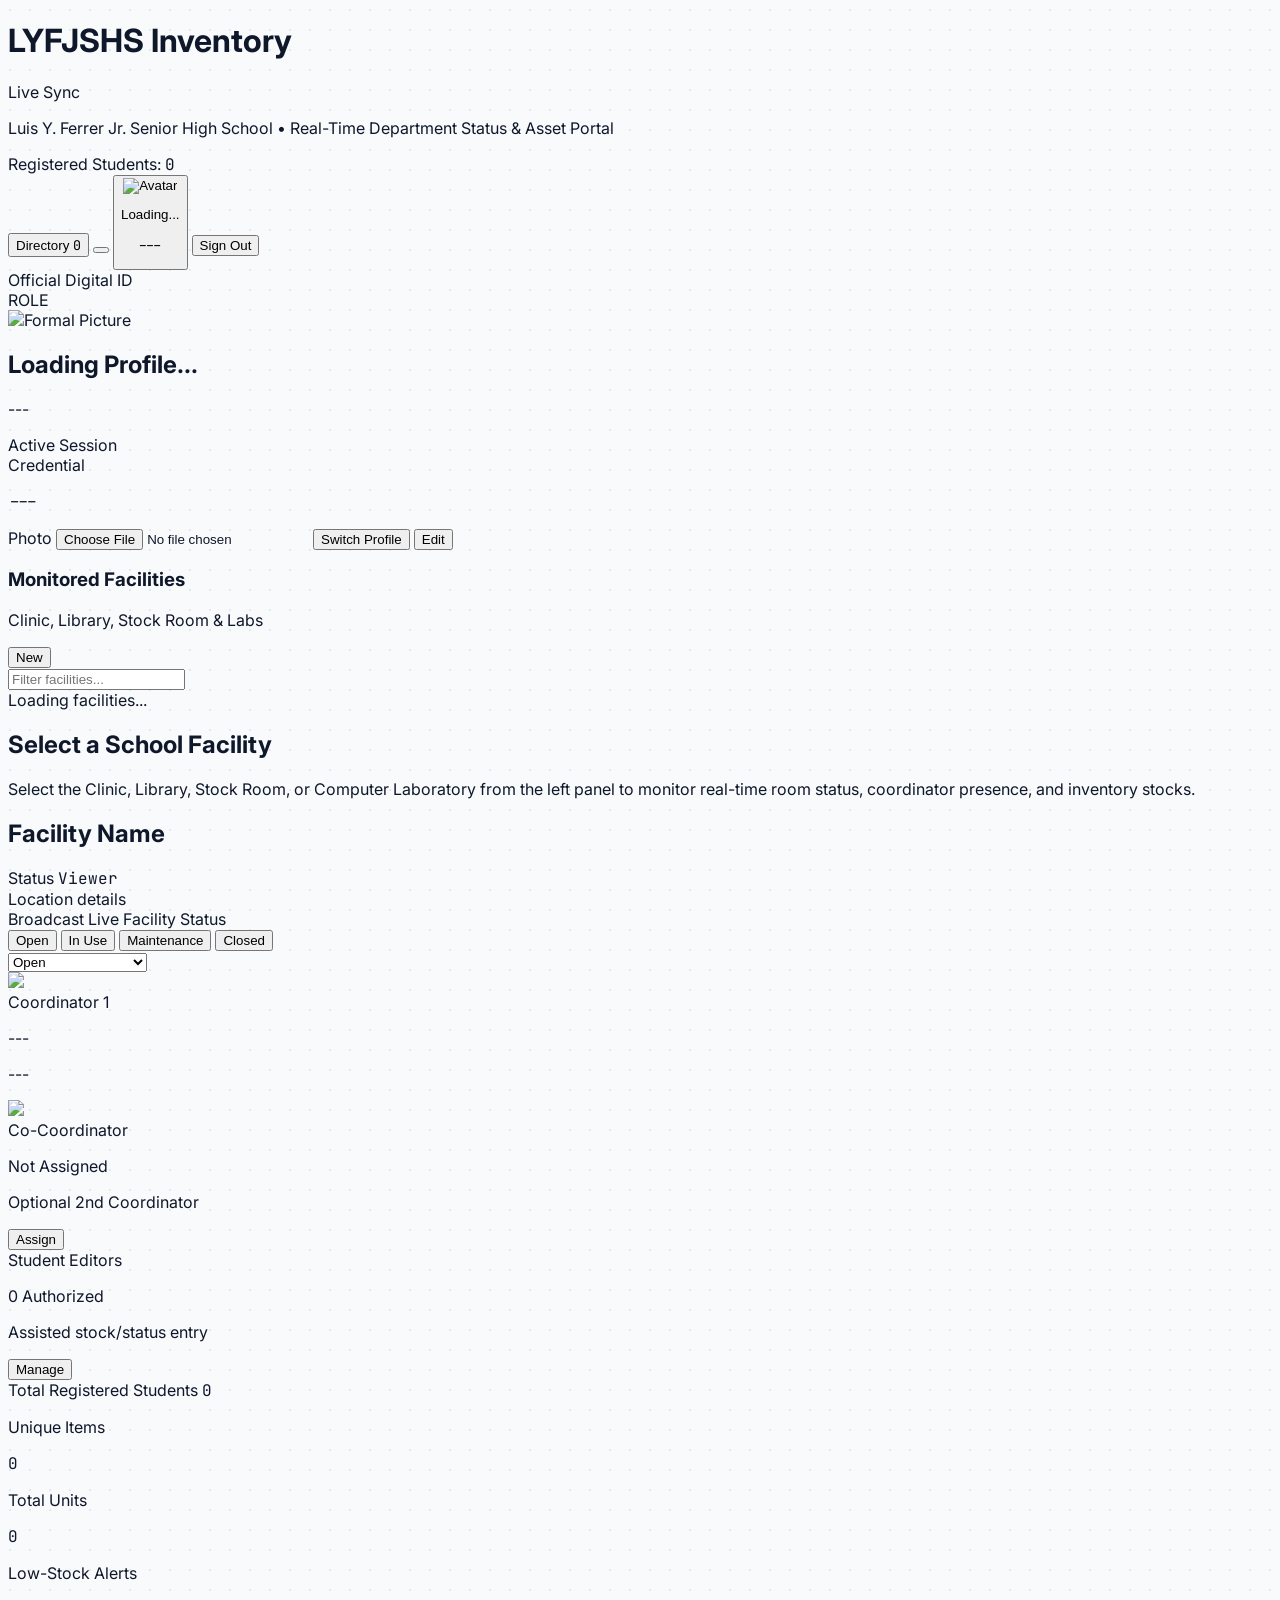
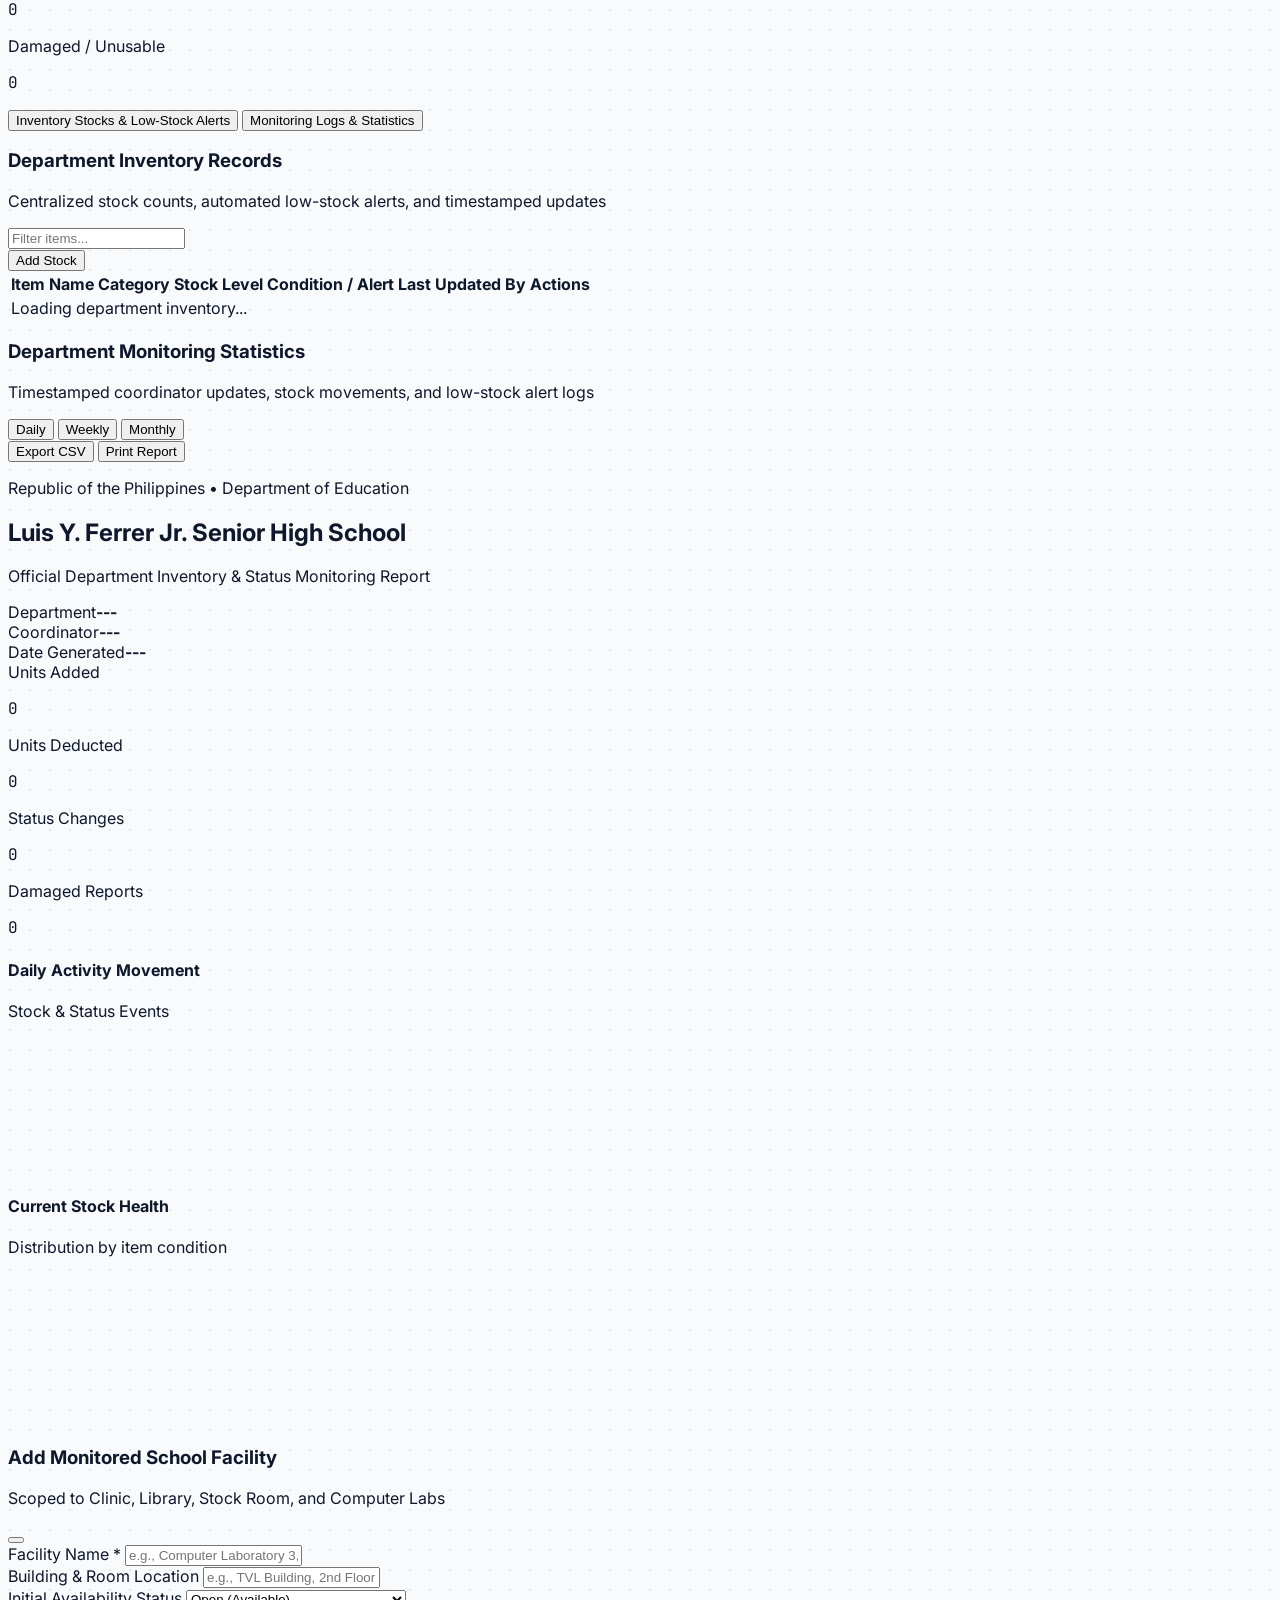
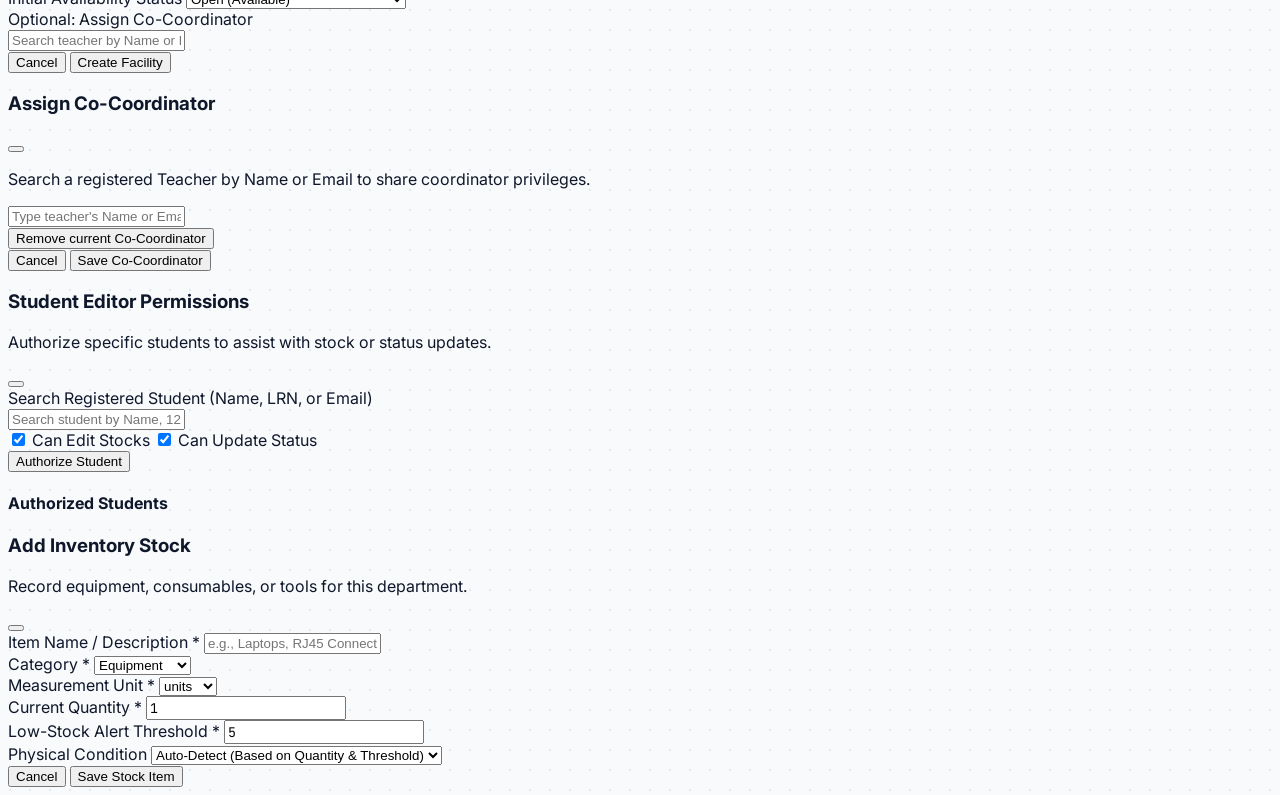
==== commit 76630c20: "feat: emoji-free UI overhaul, dark mode, switch profile, student counter, and segmented presence/sta" ====
--- a/dashboard.html
+++ b/dashboard.html
@@ -4,26 +4,18 @@
     <meta charset="UTF-8">
     <meta name="viewport" content="width=device-width, initial-scale=1.0">
     <title>Workspace | LYFJSHS Inventory & Department Status</title>
-    <!-- Tailwind CSS CDN -->
     <script src="https://cdn.tailwindcss.com"></script>
-    <!-- SweetAlert2 CDN -->
     <script src="https://cdn.jsdelivr.net/npm/sweetalert2@11"></script>
-    <!-- Lucide Icons CDN -->
     <script src="https://unpkg.com/lucide@latest"></script>
-    <!-- Chart.js CDN -->
     <script src="https://cdn.jsdelivr.net/npm/chart.js"></script>
-    <!-- Supabase JS SDK CDN -->
     <script src="https://cdn.jsdelivr.net/npm/@supabase/supabase-js@2"></script>
-    <!-- Custom CSS -->
     <link rel="stylesheet" href="css/style.css">
 </head>
 <body class="bg-grid-pattern min-h-screen flex flex-col text-slate-900">
 
-    <!-- ==========================================
-         TOP NAVIGATION BAR
-         ========================================== -->
+    <!-- TOP NAVIGATION BAR -->
     <header class="bg-white/95 backdrop-blur-md border-b border-slate-200/90 sticky top-0 z-30 no-print">
-        <div class="max-w-[1400px] mx-auto px-4 sm:px-6 h-16 flex items-center justify-between">
+        <div class="max-w-[1420px] mx-auto px-4 sm:px-6 h-16 flex items-center justify-between gap-3">
             <!-- Brand -->
             <div class="flex items-center gap-3.5">
                 <div class="w-9 h-9 rounded-xl bg-slate-950 text-white flex items-center justify-center shadow-xs">
@@ -32,106 +24,135 @@
                 <div>
                     <div class="flex items-center gap-2.5">
                         <h1 class="font-bold text-sm sm:text-base tracking-tight text-slate-900">LYFJSHS Inventory</h1>
-                        <span class="inline-flex items-center gap-1.5 px-2.5 py-0.5 rounded-full bg-emerald-50 border border-emerald-200 text-[10px] font-semibold text-emerald-700">
+                        <span class="inline-flex items-center gap-1.5 px-2.5 py-0.5 rounded-full bg-emerald-500/10 border border-emerald-500/20 text-[10px] font-semibold text-emerald-600">
                             <span class="w-1.5 h-1.5 rounded-full bg-emerald-500 status-dot"></span>
                             Live Sync
                         </span>
                     </div>
-                    <p class="text-[11px] text-slate-500 hidden sm:block">Practical Research 2 • Department Status & Asset Monitoring Portal</p>
-                </div>
-            </div>
-
-            <!-- Right User Quick Pill & Logout -->
-            <div class="flex items-center gap-2.5">
-                <div class="hidden sm:flex items-center gap-2.5 pl-2 pr-3.5 py-1.5 rounded-xl bg-slate-50 border border-slate-200/80">
+                    <p class="text-[11px] text-slate-500 hidden sm:block">Luis Y. Ferrer Jr. Senior High School • Real-Time Department Status & Asset Portal</p>
+                </div>
+            </div>
+
+            <!-- Right Controls: Registered Students Pill, People Search, Dark Mode, Switch Profile, Sign Out -->
+            <div class="flex items-center gap-2">
+                <!-- Total Registered Students Counter -->
+                <div onclick="openPeopleSearchModal()" title="View Campus Directory"
+                    class="hidden xl:flex items-center gap-2 px-3 py-1.5 rounded-xl bg-slate-50 border border-slate-200/80 cursor-pointer hover:border-slate-400 transition">
+                    <i data-lucide="graduation-cap" class="w-3.5 h-3.5 text-blue-600"></i>
+                    <span class="text-[11px] font-medium text-slate-500">Registered Students:</span>
+                    <span id="nav-total-students" class="text-xs font-bold font-mono-code text-slate-900">0</span>
+                </div>
+
+                <!-- Search People & Active Directory -->
+                <button id="btn-open-people-search" onclick="openPeopleSearchModal()"
+                    class="px-3 py-2 rounded-xl border border-slate-200 bg-white hover:border-slate-900 text-slate-700 text-xs font-semibold transition flex items-center gap-1.5 shadow-2xs">
+                    <i data-lucide="users" class="w-3.5 h-3.5"></i>
+                    <span class="hidden md:inline">Directory</span>
+                    <span id="active-users-pill" class="px-1.5 py-0.2 rounded-full bg-emerald-500/15 text-emerald-600 text-[10px] font-mono-code font-bold">0</span>
+                </button>
+
+                <!-- Dark Mode Toggle -->
+                <button onclick="toggleDarkMode()" id="btn-dark-mode" title="Toggle Dark / Light Mode"
+                    class="p-2 rounded-xl border border-slate-200 bg-white hover:border-slate-900 text-slate-700 transition shadow-2xs">
+                    <i id="dark-mode-icon" data-lucide="moon" class="w-4 h-4"></i>
+                </button>
+
+                <!-- Switch Profile Button -->
+                <button onclick="openSwitchProfileModal()" title="Switch Profile / Account"
+                    class="hidden sm:flex items-center gap-2 pl-2 pr-3 py-1.5 rounded-xl bg-slate-50 border border-slate-200/80 hover:border-slate-900 transition">
                     <img id="nav-avatar" src="https://ui-avatars.com/api/?name=User&background=0f172a&color=fff" 
-                        alt="Avatar" class="w-7 h-7 rounded-lg object-cover border border-slate-300">
+                        alt="Avatar" class="w-6 h-6 rounded-lg object-cover border border-slate-300">
                     <div class="text-left">
                         <p id="nav-name" class="text-xs font-semibold text-slate-900 leading-none">Loading...</p>
-                        <p id="nav-role" class="text-[10px] text-slate-500 uppercase tracking-wider mt-0.5 font-mono-code">---</p>
-                    </div>
-                </div>
-
+                        <p id="nav-role" class="text-[9px] text-slate-500 uppercase tracking-wider mt-0.5 font-mono-code">---</p>
+                    </div>
+                    <i data-lucide="repeat" class="w-3 h-3 text-slate-400 ml-1"></i>
+                </button>
+
+                <!-- Sign Out -->
                 <button onclick="logoutUser()" title="Sign Out"
-                    class="px-3.5 py-2 rounded-xl border border-slate-200 bg-white hover:bg-rose-50 hover:border-rose-200 hover:text-rose-600 text-slate-700 text-xs font-semibold transition flex items-center gap-1.5 shadow-2xs">
+                    class="px-3 py-2 rounded-xl border border-slate-200 bg-white hover:bg-rose-50 hover:border-rose-200 hover:text-rose-600 text-slate-700 text-xs font-semibold transition flex items-center gap-1.5 shadow-2xs">
                     <i data-lucide="log-out" class="w-3.5 h-3.5"></i>
-                    <span>Sign Out</span>
+                    <span class="hidden sm:inline">Sign Out</span>
                 </button>
             </div>
         </div>
     </header>
 
-    <!-- ==========================================
-         MAIN WORKSPACE GRID
-         ========================================== -->
-    <main class="max-w-[1400px] w-full mx-auto px-4 sm:px-6 py-6 flex-1 grid grid-cols-1 lg:grid-cols-12 gap-6 items-start">
-
-        <!-- ==========================================
-             LEFT SIDEBAR: DIGITAL ID & DEPARTMENT LIST
-             ========================================== -->
+    <!-- MAIN WORKSPACE GRID -->
+    <main class="max-w-[1420px] w-full mx-auto px-4 sm:px-6 py-6 flex-1 grid grid-cols-1 lg:grid-cols-12 gap-6 items-start">
+
+        <!-- LEFT SIDEBAR: REFINED DIGITAL ID & DEPARTMENT LIST -->
         <aside class="lg:col-span-4 xl:col-span-3 space-y-5 no-print lg:sticky lg:top-22">
             
-            <!-- 1. LOGGED-IN USER DIGITAL ID CARD (Full-Width Readable Credentials) -->
-            <div class="bg-slate-950 text-white rounded-2xl p-5 border border-slate-800 shadow-md relative overflow-hidden">
-                <!-- Subtle top accent line -->
+            <!-- 1. REFINED OFFICIAL DIGITAL ID CARD -->
+            <div class="bg-slate-950 text-white rounded-2xl p-5 border border-slate-800/90 shadow-lg relative overflow-hidden hover-lift">
                 <div class="absolute top-0 inset-x-0 h-1 bg-gradient-to-r from-blue-500 via-indigo-500 to-emerald-400"></div>
 
-                <div class="flex items-center justify-between pb-3 mb-4 border-b border-slate-800/90">
-                    <div class="flex items-center gap-1.5">
-                        <i data-lucide="id-card" class="w-3.5 h-3.5 text-slate-400"></i>
-                        <span class="text-[10px] font-semibold uppercase tracking-widest text-slate-400">Official Digital ID</span>
+                <div class="flex items-center justify-between pb-3.5 mb-4 border-b border-slate-800/80">
+                    <div class="flex items-center gap-2">
+                        <i data-lucide="shield-check" class="w-4 h-4 text-blue-400"></i>
+                        <span class="text-[10px] font-bold uppercase tracking-widest text-slate-300">Official Digital ID</span>
                     </div>
                     <span id="profile-role-badge" class="px-2.5 py-0.5 text-[10px] font-bold uppercase tracking-wider rounded-md bg-blue-500/15 text-blue-400 border border-blue-500/30">
                         ROLE
                     </span>
                 </div>
 
-                <!-- Avatar + Name Row -->
+                <!-- Avatar + Name -->
                 <div class="flex items-center gap-3.5">
                     <div class="relative group shrink-0">
                         <img id="profile-avatar" src="https://ui-avatars.com/api/?name=User&background=1e293b&color=fff" 
-                            alt="Formal Picture" class="w-16 h-16 rounded-xl object-cover border-2 border-slate-700 bg-slate-900 shadow-sm">
-                        <label for="dashboard-avatar-upload" title="Upload or Change Formal Photo"
-                            class="absolute inset-0 bg-slate-950/75 rounded-xl opacity-0 group-hover:opacity-100 transition flex items-center justify-center cursor-pointer">
+                            alt="Formal Picture" class="w-16 h-16 rounded-2xl object-cover border-2 border-slate-700/80 bg-slate-900 shadow-md">
+                        <label for="dashboard-avatar-upload" title="Change Formal Photo"
+                            class="absolute inset-0 bg-slate-950/75 rounded-2xl opacity-0 group-hover:opacity-100 transition flex items-center justify-center cursor-pointer">
                             <i data-lucide="camera" class="w-5 h-5 text-white"></i>
                         </label>
                     </div>
 
                     <div class="min-w-0 flex-1">
-                        <h2 id="profile-fullname" class="font-bold text-base text-white leading-snug break-words">Loading Profile...</h2>
+                        <h2 id="profile-fullname" class="font-bold text-base text-white leading-snug truncate">Loading Profile...</h2>
                         <p id="profile-sub" class="text-xs text-slate-300 font-medium mt-0.5">---</p>
-                    </div>
-                </div>
-
-                <!-- Dedicated Credential Pill (Never truncates LRN or Email) -->
-                <div class="mt-3.5 px-3 py-2 rounded-xl bg-slate-900/90 border border-slate-800/90 flex items-center justify-between gap-2">
-                    <span class="text-[10px] uppercase tracking-wider text-slate-400 font-semibold shrink-0">ID / Info</span>
+                        <div class="mt-1.5 inline-flex items-center gap-1.5 px-2 py-0.5 rounded-md bg-emerald-500/10 border border-emerald-500/20 text-[10px] font-semibold text-emerald-400">
+                            <span class="w-1.5 h-1.5 rounded-full bg-emerald-400 status-dot"></span>
+                            <span>Active Session</span>
+                        </div>
+                    </div>
+                </div>
+
+                <!-- Credential Pill -->
+                <div class="mt-4 px-3.5 py-2.5 rounded-xl bg-slate-900/90 border border-slate-800 flex items-center justify-between gap-2">
+                    <span class="text-[10px] uppercase tracking-wider text-slate-400 font-bold shrink-0">Credential</span>
                     <p id="profile-meta" class="font-mono-code text-[11px] text-slate-200 truncate">---</p>
                 </div>
 
-                <!-- Action Bar -->
-                <div id="digital-id-actions-bar" class="mt-3.5 pt-3 border-t border-slate-800/80 flex items-center justify-between text-[11px]">
+                <!-- Digital ID Action Footer -->
+                <div id="digital-id-actions-bar" class="mt-4 pt-3 border-t border-slate-800/80 flex items-center justify-between text-[11px]">
                     <label for="dashboard-avatar-upload" class="font-semibold text-blue-400 hover:text-blue-300 cursor-pointer flex items-center gap-1.5 transition">
                         <i data-lucide="camera" class="w-3.5 h-3.5"></i>
-                        <span>Upload / Change Photo</span>
+                        <span>Photo</span>
                     </label>
                     <input type="file" id="dashboard-avatar-upload" accept="image/png, image/jpeg, image/webp" onchange="uploadPhotoLater(event)" class="hidden">
-                    
+
+                    <button type="button" onclick="openSwitchProfileModal()" class="text-slate-300 hover:text-white font-semibold flex items-center gap-1 transition">
+                        <i data-lucide="repeat" class="w-3.5 h-3.5"></i>
+                        <span>Switch Profile</span>
+                    </button>
+
                     <button type="button" onclick="openEditProfilePrompt()" class="text-slate-400 hover:text-white font-medium flex items-center gap-1 transition">
                         <i data-lucide="sliders-horizontal" class="w-3.5 h-3.5"></i>
-                        <span>Edit ID</span>
+                        <span>Edit</span>
                     </button>
                 </div>
             </div>
 
-            <!-- 2. DEPARTMENTS DIRECTORY -->
+            <!-- 2. DEPARTMENTS DIRECTORY (SCOPED TO CLINIC, LIBRARY, STOCK ROOM, COMPUTER LABS) -->
             <div class="bg-white rounded-2xl border border-slate-200/90 p-4 shadow-xs">
                 <div class="flex items-center justify-between mb-3.5">
                     <div>
-                        <h3 class="text-xs font-bold uppercase tracking-wider text-slate-900">Departments</h3>
-                        <p class="text-[11px] text-slate-500">Select a workspace to monitor</p>
-                    </div>
-                    <!-- Only visible if logged-in user is a Teacher -->
+                        <h3 class="text-xs font-bold uppercase tracking-wider text-slate-900">Monitored Facilities</h3>
+                        <p class="text-[11px] text-slate-500">Clinic, Library, Stock Room & Labs</p>
+                    </div>
                     <button id="btn-open-create-dept" onclick="openCreateDeptModal()"
                         class="hidden px-3 py-1.5 rounded-xl bg-slate-900 hover:bg-slate-800 text-white text-xs font-semibold transition items-center gap-1.5 shadow-2xs">
                         <i data-lucide="plus" class="w-3.5 h-3.5"></i>
@@ -142,21 +163,19 @@
                 <!-- Department Search -->
                 <div class="relative mb-3">
                     <i data-lucide="search" class="w-3.5 h-3.5 text-slate-400 absolute left-3 top-1/2 -translate-y-1/2 pointer-events-none"></i>
-                    <input type="text" id="dept-search-input" oninput="filterDepartmentList()" placeholder="Search department..."
+                    <input type="text" id="dept-search-input" oninput="filterDepartmentList()" placeholder="Filter facilities..."
                         class="w-full pl-8 pr-3 py-2 text-xs bg-slate-50 border border-slate-200 rounded-xl focus:bg-white focus:border-slate-900 focus:outline-none transition">
                 </div>
 
                 <!-- Dynamic Department Cards List -->
-                <div id="department-list-container" class="space-y-2 max-h-[440px] overflow-y-auto pr-1">
-                    <div class="p-6 text-center text-xs text-slate-400">Loading departments...</div>
+                <div id="department-list-container" class="space-y-2.5 max-h-[460px] overflow-y-auto pr-1">
+                    <div class="p-6 text-center text-xs text-slate-400">Loading facilities...</div>
                 </div>
             </div>
 
         </aside>
 
-        <!-- ==========================================
-             RIGHT MAIN AREA: SELECTED DEPARTMENT WORKSPACE
-             ========================================== -->
+        <!-- RIGHT MAIN AREA: SELECTED DEPARTMENT WORKSPACE -->
         <section class="lg:col-span-8 xl:col-span-9 space-y-5">
 
             <!-- EMPTY STATE -->
@@ -164,9 +183,9 @@
                 <div class="w-12 h-12 rounded-2xl bg-slate-100 text-slate-700 flex items-center justify-center mx-auto mb-3">
                     <i data-lucide="building-2" class="w-6 h-6"></i>
                 </div>
-                <h2 class="text-base font-bold text-slate-900">Select or Create a Department</h2>
+                <h2 class="text-base font-bold text-slate-900">Select a School Facility</h2>
                 <p class="text-xs text-slate-500 max-w-md mx-auto mt-1">
-                    Choose a department from the left directory to view its live status, coordinators, inventory stocks, and daily/weekly/monthly statistics.
+                    Select the Clinic, Library, Stock Room, or Computer Laboratory from the left panel to monitor real-time room status, coordinator presence, and inventory stocks.
                 </p>
             </div>
 
@@ -176,14 +195,14 @@
                 <!-- 1. DEPARTMENT HERO HEADER & PERSONNEL CARDS -->
                 <div class="bg-white rounded-2xl border border-slate-200/90 p-5 sm:p-6 shadow-xs">
                     
-                    <!-- Top Row: Title, Status Pill, & Status Switcher -->
-                    <div class="flex flex-col sm:flex-row sm:items-start justify-between gap-4 pb-5 border-b border-slate-100">
+                    <!-- Top Row: Title, Status Pill, & Emoji-Free Segmented Status Broadcaster -->
+                    <div class="flex flex-col xl:flex-row xl:items-center justify-between gap-4 pb-5 border-b border-slate-100">
                         <div>
                             <div class="flex items-center gap-2.5 flex-wrap">
-                                <h2 id="active-dept-name" class="text-xl sm:text-2xl font-bold text-slate-900 tracking-tight">Department Name</h2>
+                                <h2 id="active-dept-name" class="text-xl sm:text-2xl font-bold text-slate-900 tracking-tight">Facility Name</h2>
                                 
                                 <!-- Live Status Pill -->
-                                <span id="active-dept-status-badge" class="inline-flex items-center gap-1.5 px-3 py-1 rounded-full text-xs font-semibold bg-slate-100 text-slate-700">
+                                <span id="active-dept-status-badge" class="inline-flex items-center gap-2 px-3 py-1 rounded-full text-xs font-semibold bg-slate-100 text-slate-700">
                                     <span class="w-2 h-2 rounded-full bg-slate-400"></span>
                                     <span>Status</span>
                                 </span>
@@ -196,72 +215,103 @@
 
                             <div class="flex items-center gap-1.5 text-xs text-slate-500 mt-1.5">
                                 <i data-lucide="map-pin" class="w-3.5 h-3.5 text-slate-400 shrink-0"></i>
-                                <span id="active-dept-desc">Department description and room location.</span>
-                            </div>
-                        </div>
-
-                        <!-- LIVE STATUS SWITCHER -->
+                                <span id="active-dept-desc">Location details</span>
+                            </div>
+                        </div>
+
+                        <!-- PROFESSIONAL EMOJI-FREE BROADCAST LIVE STATUS CONTROL -->
                         <div id="status-switcher-control" class="hidden no-print shrink-0">
-                            <label class="block text-[10px] font-bold uppercase tracking-wider text-slate-400 mb-1">Broadcast Live Status</label>
-                            <select id="status-select-dropdown" onchange="handleDepartmentStatusChange(this.value)"
-                                class="px-3.5 py-2 text-xs font-semibold border border-slate-300 rounded-xl bg-white hover:border-slate-900 focus:border-slate-900 focus:outline-none transition cursor-pointer shadow-2xs">
-                                <option value="Open">🟢 Open</option>
-                                <option value="In Use">🔵 In Use</option>
-                                <option value="Under Maintenance">🟡 Under Maintenance</option>
-                                <option value="Closed">🔴 Closed</option>
+                            <span class="block text-[10px] font-bold uppercase tracking-wider text-slate-400 mb-1.5">Broadcast Live Facility Status</span>
+                            <div id="status-segmented-buttons" class="inline-flex flex-wrap items-center gap-1 p-1 rounded-xl bg-slate-100 border border-slate-200/80">
+                                <button type="button" onclick="handleDepartmentStatusChange('Open')" data-status="Open"
+                                    class="status-seg-btn px-3 py-1.5 rounded-lg text-xs font-semibold transition flex items-center gap-1.5">
+                                    <span class="w-2 h-2 rounded-full bg-emerald-500"></span>
+                                    <span>Open</span>
+                                </button>
+                                <button type="button" onclick="handleDepartmentStatusChange('In Use')" data-status="In Use"
+                                    class="status-seg-btn px-3 py-1.5 rounded-lg text-xs font-semibold transition flex items-center gap-1.5">
+                                    <span class="w-2 h-2 rounded-full bg-blue-500"></span>
+                                    <span>In Use</span>
+                                </button>
+                                <button type="button" onclick="handleDepartmentStatusChange('Under Maintenance')" data-status="Under Maintenance"
+                                    class="status-seg-btn px-3 py-1.5 rounded-lg text-xs font-semibold transition flex items-center gap-1.5">
+                                    <span class="w-2 h-2 rounded-full bg-amber-500"></span>
+                                    <span>Maintenance</span>
+                                </button>
+                                <button type="button" onclick="handleDepartmentStatusChange('Closed')" data-status="Closed"
+                                    class="status-seg-btn px-3 py-1.5 rounded-lg text-xs font-semibold transition flex items-center gap-1.5">
+                                    <span class="w-2 h-2 rounded-full bg-rose-500"></span>
+                                    <span>Closed</span>
+                                </button>
+                            </div>
+                            <!-- Hidden select for legacy compatibility -->
+                            <select id="status-select-dropdown" class="hidden">
+                                <option value="Open">Open</option>
+                                <option value="In Use">In Use</option>
+                                <option value="Under Maintenance">Under Maintenance</option>
+                                <option value="Closed">Closed</option>
                             </select>
                         </div>
                     </div>
 
                     <!-- Governance Row: Coordinator 1, Co-Coordinator, & Student Editors -->
-                    <div class="pt-5 grid grid-cols-1 md:grid-cols-3 gap-3.5">
+                    <div class="pt-5 grid grid-cols-1 md:grid-cols-3 gap-4">
                         
                         <!-- Primary Coordinator Card -->
-                        <div class="flex items-center gap-3.5 p-3.5 rounded-xl bg-slate-50/80 border border-slate-200/80">
-                            <img id="primary-coord-avatar" src="https://ui-avatars.com/api/?name=PC&background=0f172a&color=fff" 
-                                class="w-11 h-11 rounded-xl object-cover border border-slate-300 shrink-0 bg-white">
-                            <div class="min-w-0 flex-1">
-                                <div class="flex items-center gap-1.5">
-                                    <span class="text-[10px] font-bold uppercase tracking-wider text-blue-700">Coordinator 1</span>
+                        <div id="primary-coord-card" class="p-4 rounded-xl bg-slate-50/80 border border-slate-200/80 flex flex-col justify-between gap-3 hover-lift">
+                            <div class="flex items-center gap-3">
+                                <img id="primary-coord-avatar" src="https://ui-avatars.com/api/?name=PC&background=0f172a&color=fff" 
+                                    class="w-11 h-11 rounded-xl object-cover border border-slate-300 shrink-0 bg-white">
+                                <div class="min-w-0 flex-1">
+                                    <span class="text-[10px] font-bold uppercase tracking-wider text-blue-600 block">Coordinator 1</span>
+                                    <p id="primary-coord-name" class="text-xs font-bold text-slate-900 truncate mt-0.5">---</p>
+                                    <p id="primary-coord-rank" class="text-[11px] text-slate-500 truncate">---</p>
                                 </div>
-                                <p id="primary-coord-name" class="text-xs font-bold text-slate-900 truncate mt-0.5">---</p>
-                                <p id="primary-coord-rank" class="text-[11px] text-slate-500 truncate">---</p>
                             </div>
                         </div>
 
                         <!-- Co-Coordinator Card -->
-                        <div class="flex items-center justify-between gap-3 p-3.5 rounded-xl bg-slate-50/80 border border-slate-200/80">
-                            <div class="flex items-center gap-3.5 min-w-0">
-                                <img id="co-coord-avatar" src="https://ui-avatars.com/api/?name=--+&background=f1f5f9&color=64748b" 
-                                    class="w-11 h-11 rounded-xl object-cover border border-slate-200 shrink-0 bg-white">
-                                <div class="min-w-0">
-                                    <span class="text-[10px] font-bold uppercase tracking-wider text-slate-500 block">Co-Coordinator</span>
-                                    <p id="co-coord-name" class="text-xs font-bold text-slate-900 truncate mt-0.5">Not Assigned</p>
-                                    <p id="co-coord-rank" class="text-[11px] text-slate-500 truncate">Optional 2nd Teacher</p>
+                        <div id="co-coord-card" class="p-4 rounded-xl bg-slate-50/80 border border-slate-200/80 flex flex-col justify-between gap-3 hover-lift">
+                            <div class="flex items-center justify-between gap-2">
+                                <div class="flex items-center gap-3 min-w-0">
+                                    <img id="co-coord-avatar" src="https://ui-avatars.com/api/?name=NA&background=f1f5f9&color=64748b" 
+                                        class="w-11 h-11 rounded-xl object-cover border border-slate-200 shrink-0 bg-white">
+                                    <div class="min-w-0">
+                                        <span class="text-[10px] font-bold uppercase tracking-wider text-slate-500 block">Co-Coordinator</span>
+                                        <p id="co-coord-name" class="text-xs font-bold text-slate-900 truncate mt-0.5">Not Assigned</p>
+                                        <p id="co-coord-rank" class="text-[11px] text-slate-500 truncate">Optional 2nd Coordinator</p>
+                                    </div>
                                 </div>
-                            </div>
-                            <button id="btn-assign-cocoord" onclick="openCoCoordinatorModal()" title="Assign or Change Co-Coordinator"
-                                class="hidden px-2.5 py-1.5 rounded-lg bg-white border border-slate-200 hover:border-slate-900 text-xs font-semibold text-slate-700 transition shrink-0 no-print shadow-2xs">
-                                Assign
-                            </button>
-                        </div>
-
-                        <!-- Authorized Student Editors Card -->
-                        <div class="flex items-center justify-between gap-3 p-3.5 rounded-xl bg-slate-50/80 border border-slate-200/80">
-                            <div class="flex items-center gap-3.5 min-w-0">
-                                <div class="w-11 h-11 rounded-xl bg-white border border-slate-200 flex items-center justify-center text-slate-700 shrink-0">
-                                    <i data-lucide="shield-check" class="w-5 h-5"></i>
+                                <button id="btn-assign-cocoord" onclick="openCoCoordinatorModal()"
+                                    class="hidden px-2.5 py-1.5 rounded-lg bg-white border border-slate-200 hover:border-slate-900 text-xs font-semibold text-slate-700 transition shrink-0 no-print shadow-2xs">
+                                    Assign
+                                </button>
+                            </div>
+                            <div id="co-coord-presence-footer"></div>
+                        </div>
+
+                        <!-- Authorized Student Editors & Total Registered Students Card -->
+                        <div class="p-4 rounded-xl bg-slate-50/80 border border-slate-200/80 flex flex-col justify-between gap-3 hover-lift">
+                            <div class="flex items-center justify-between gap-2">
+                                <div class="flex items-center gap-3 min-w-0">
+                                    <div class="w-11 h-11 rounded-xl bg-white border border-slate-200 flex items-center justify-center text-slate-700 shrink-0">
+                                        <i data-lucide="user-check" class="w-5 h-5"></i>
+                                    </div>
+                                    <div class="min-w-0">
+                                        <span class="text-[10px] font-bold uppercase tracking-wider text-emerald-600 block">Student Editors</span>
+                                        <p id="student-editors-count" class="text-xs font-bold text-slate-900 mt-0.5">0 Authorized</p>
+                                        <p class="text-[11px] text-slate-500 truncate">Assisted stock/status entry</p>
+                                    </div>
                                 </div>
-                                <div class="min-w-0">
-                                    <span class="text-[10px] font-bold uppercase tracking-wider text-emerald-700 block">Student Editors</span>
-                                    <p id="student-editors-count" class="text-xs font-bold text-slate-900 mt-0.5">0 Authorized</p>
-                                    <p class="text-[11px] text-slate-500 truncate">Delegated stock/status access</p>
-                                </div>
-                            </div>
-                            <button id="btn-manage-editors" onclick="openStudentEditorsModal()"
-                                class="hidden px-2.5 py-1.5 rounded-lg bg-white border border-slate-200 hover:border-slate-900 text-xs font-semibold text-slate-800 transition items-center gap-1 shrink-0 no-print shadow-2xs">
-                                <span>Manage</span>
-                            </button>
+                                <button id="btn-manage-editors" onclick="openStudentEditorsModal()"
+                                    class="hidden px-2.5 py-1.5 rounded-lg bg-white border border-slate-200 hover:border-slate-900 text-xs font-semibold text-slate-800 transition items-center gap-1 shrink-0 no-print shadow-2xs">
+                                    <span>Manage</span>
+                                </button>
+                            </div>
+                            <div class="pt-2 border-t border-slate-200/60 flex items-center justify-between text-[11px] text-slate-500">
+                                <span>Total Registered Students</span>
+                                <span id="card-total-students" class="font-mono-code font-bold text-slate-900">0</span>
+                            </div>
                         </div>
 
                     </div>
@@ -269,7 +319,7 @@
 
                 <!-- 2. LIVE KPI SUMMARY METRICS ROW -->
                 <div class="grid grid-cols-2 sm:grid-cols-4 gap-3.5">
-                    <div class="bg-white rounded-2xl border border-slate-200/90 p-4 shadow-2xs flex items-center justify-between">
+                    <div class="bg-white rounded-2xl border border-slate-200/90 p-4 shadow-2xs flex items-center justify-between hover-lift">
                         <div>
                             <p class="text-[11px] font-semibold uppercase tracking-wider text-slate-400">Unique Items</p>
                             <p id="kpi-total-items" class="text-2xl font-bold text-slate-900 mt-1 font-mono-code">0</p>
@@ -279,32 +329,32 @@
                         </div>
                     </div>
 
-                    <div class="bg-white rounded-2xl border border-slate-200/90 p-4 shadow-2xs flex items-center justify-between">
+                    <div class="bg-white rounded-2xl border border-slate-200/90 p-4 shadow-2xs flex items-center justify-between hover-lift">
                         <div>
                             <p class="text-[11px] font-semibold uppercase tracking-wider text-slate-400">Total Units</p>
                             <p id="kpi-total-units" class="text-2xl font-bold text-slate-900 mt-1 font-mono-code">0</p>
                         </div>
-                        <div class="w-10 h-10 rounded-xl bg-blue-50 text-blue-600 flex items-center justify-center">
+                        <div class="w-10 h-10 rounded-xl bg-blue-500/10 text-blue-600 flex items-center justify-center">
                             <i data-lucide="layers-3" class="w-5 h-5"></i>
                         </div>
                     </div>
 
-                    <div class="bg-white rounded-2xl border border-slate-200/90 p-4 shadow-2xs flex items-center justify-between">
-                        <div>
-                            <p class="text-[11px] font-semibold uppercase tracking-wider text-slate-400">Low / Out Stock</p>
+                    <div class="bg-white rounded-2xl border border-slate-200/90 p-4 shadow-2xs flex items-center justify-between hover-lift">
+                        <div>
+                            <p class="text-[11px] font-semibold uppercase tracking-wider text-slate-400">Low-Stock Alerts</p>
                             <p id="kpi-low-stock" class="text-2xl font-bold text-amber-600 mt-1 font-mono-code">0</p>
                         </div>
-                        <div class="w-10 h-10 rounded-xl bg-amber-50 text-amber-600 flex items-center justify-center">
+                        <div class="w-10 h-10 rounded-xl bg-amber-500/10 text-amber-600 flex items-center justify-center">
                             <i data-lucide="alert-triangle" class="w-5 h-5"></i>
                         </div>
                     </div>
 
-                    <div class="bg-white rounded-2xl border border-slate-200/90 p-4 shadow-2xs flex items-center justify-between">
-                        <div>
-                            <p class="text-[11px] font-semibold uppercase tracking-wider text-slate-400">Damaged</p>
+                    <div class="bg-white rounded-2xl border border-slate-200/90 p-4 shadow-2xs flex items-center justify-between hover-lift">
+                        <div>
+                            <p class="text-[11px] font-semibold uppercase tracking-wider text-slate-400">Damaged / Unusable</p>
                             <p id="kpi-damaged-stock" class="text-2xl font-bold text-rose-600 mt-1 font-mono-code">0</p>
                         </div>
-                        <div class="w-10 h-10 rounded-xl bg-rose-50 text-rose-600 flex items-center justify-center">
+                        <div class="w-10 h-10 rounded-xl bg-rose-500/10 text-rose-600 flex items-center justify-center">
                             <i data-lucide="wrench" class="w-5 h-5"></i>
                         </div>
                     </div>
@@ -316,25 +366,22 @@
                         <button id="subtab-inventory" onclick="switchWorkspaceTab('inventory')"
                             class="px-4 py-2.5 text-xs font-bold border-b-2 border-slate-900 text-slate-900 transition flex items-center gap-2">
                             <i data-lucide="package" class="w-4 h-4"></i>
-                            <span>Inventory Stocks</span>
+                            <span>Inventory Stocks & Low-Stock Alerts</span>
                         </button>
                         <button id="subtab-analytics" onclick="switchWorkspaceTab('analytics')"
                             class="px-4 py-2.5 text-xs font-medium border-b-2 border-transparent text-slate-500 hover:text-slate-900 transition flex items-center gap-2">
                             <i data-lucide="bar-chart-2" class="w-4 h-4"></i>
-                            <span>Daily, Weekly & Monthly Statistics</span>
+                            <span>Monitoring Logs & Statistics</span>
                         </button>
                     </div>
                 </div>
 
-                <!-- ==========================================
-                     TAB A: INVENTORY STOCKS TABLE
-                     ========================================== -->
+                <!-- TAB A: INVENTORY STOCKS TABLE -->
                 <div id="view-inventory-tab" class="bg-white rounded-2xl border border-slate-200/90 shadow-xs overflow-hidden">
-                    <!-- Table Toolbar -->
                     <div class="p-5 border-b border-slate-100 flex flex-col sm:flex-row sm:items-center justify-between gap-3">
                         <div>
-                            <h3 class="text-sm font-bold text-slate-900">Department Inventory Stocks</h3>
-                            <p class="text-xs text-slate-500">Real-time list of equipment, consumables, and tools</p>
+                            <h3 class="text-sm font-bold text-slate-900">Department Inventory Records</h3>
+                            <p class="text-xs text-slate-500">Centralized stock counts, automated low-stock alerts, and timestamped updates</p>
                         </div>
                         <div class="flex items-center gap-2.5 no-print">
                             <div class="relative">
@@ -358,7 +405,7 @@
                                     <th class="py-3.5 px-5">Item Name</th>
                                     <th class="py-3.5 px-4">Category</th>
                                     <th class="py-3.5 px-4">Stock Level</th>
-                                    <th class="py-3.5 px-4">Condition / Status</th>
+                                    <th class="py-3.5 px-4">Condition / Alert</th>
                                     <th class="py-3.5 px-4">Last Updated By</th>
                                     <th class="py-3.5 px-5 text-right no-print">Actions</th>
                                 </tr>
@@ -374,14 +421,12 @@
                     </div>
                 </div>
 
-                <!-- ==========================================
-                     TAB B: ANALYTICS & TRACKING
-                     ========================================== -->
+                <!-- TAB B: ANALYTICS & TRACKING -->
                 <div id="view-analytics-tab" class="hidden bg-white rounded-2xl border border-slate-200/90 p-5 sm:p-6 shadow-xs space-y-5">
                     <div class="flex flex-col sm:flex-row sm:items-center justify-between gap-3 pb-4 border-b border-slate-100">
                         <div>
                             <h3 class="text-sm font-bold text-slate-900">Department Monitoring Statistics</h3>
-                            <p class="text-xs text-slate-500">Track stock movements and status activity per Daily, Weekly, and Monthly intervals</p>
+                            <p class="text-xs text-slate-500">Timestamped coordinator updates, stock movements, and low-stock alert logs</p>
                         </div>
                         <div class="flex items-center gap-2 no-print">
                             <div class="inline-flex p-1 rounded-xl bg-slate-100 border border-slate-200">
@@ -407,55 +452,52 @@
         </section>
     </main>
 
-    <!-- ============================================================================
-         MODALS: CREATE DEPARTMENT, CO-COORDINATOR, & STUDENT EDITORS
-         ============================================================================ -->
-
-    <!-- MODAL 1: CREATE NEW DEPARTMENT -->
-    <div id="modal-create-dept" class="fixed inset-0 z-50 bg-slate-950/50 backdrop-blur-xs hidden items-center justify-center p-4 no-print">
+    <!-- MODAL 1: CREATE NEW FACILITY (SCOPED TO CHAPTER 1 FACILITIES) -->
+    <div id="modal-create-dept" class="fixed inset-0 z-50 bg-slate-950/60 backdrop-blur-xs hidden items-center justify-center p-4 no-print">
         <div class="bg-white rounded-2xl border border-slate-200 max-w-md w-full p-6 shadow-xl fade-in">
             <div class="flex items-center justify-between pb-3 mb-4 border-b border-slate-100">
-                <h3 class="text-base font-bold text-slate-900">Create Department Workspace</h3>
+                <div>
+                    <h3 class="text-base font-bold text-slate-900">Add Monitored School Facility</h3>
+                    <p class="text-[11px] text-slate-500">Scoped to Clinic, Library, Stock Room, and Computer Labs</p>
+                </div>
                 <button onclick="closeModal('modal-create-dept')" class="text-slate-400 hover:text-slate-700">
                     <i data-lucide="x" class="w-4 h-4"></i>
                 </button>
             </div>
             <form id="form-create-dept" class="space-y-4">
                 <div>
-                    <label class="block text-xs font-semibold text-slate-700 mb-1">Department / Lab Name *</label>
-                    <input type="text" id="new-dept-name" required placeholder="e.g., Computer Laboratory 3"
+                    <label class="block text-xs font-semibold text-slate-700 mb-1">Facility Name *</label>
+                    <input type="text" id="new-dept-name" required placeholder="e.g., Computer Laboratory 3, School Clinic, Library"
                         class="w-full px-3 py-2 text-sm border border-slate-200 rounded-lg focus:border-slate-900 focus:outline-none">
                 </div>
                 <div>
-                    <label class="block text-xs font-semibold text-slate-700 mb-1">Room Location / Description</label>
-                    <input type="text" id="new-dept-desc" placeholder="e.g., TVL Building, Second Floor"
+                    <label class="block text-xs font-semibold text-slate-700 mb-1">Building & Room Location</label>
+                    <input type="text" id="new-dept-desc" placeholder="e.g., TVL Building, 2nd Floor"
                         class="w-full px-3 py-2 text-sm border border-slate-200 rounded-lg focus:border-slate-900 focus:outline-none">
                 </div>
                 <div>
-                    <label class="block text-xs font-semibold text-slate-700 mb-1">Initial Department Status</label>
+                    <label class="block text-xs font-semibold text-slate-700 mb-1">Initial Availability Status</label>
                     <select id="new-dept-status" class="w-full px-3 py-2 text-sm border border-slate-200 rounded-lg bg-white focus:border-slate-900 focus:outline-none">
-                        <option value="Open">🟢 Open</option>
-                        <option value="Closed">🔴 Closed</option>
-                        <option value="Under Maintenance">🟡 Under Maintenance</option>
-                        <option value="In Use">🔵 In Use</option>
+                        <option value="Open">Open (Available)</option>
+                        <option value="In Use">In Use (Class / Session Ongoing)</option>
+                        <option value="Under Maintenance">Under Maintenance</option>
+                        <option value="Closed">Closed</option>
                     </select>
                 </div>
                 <div>
-                    <label class="block text-xs font-semibold text-slate-700 mb-1">Optional: Assign Co-Coordinator (2nd Teacher)</label>
-                    <select id="new-dept-cocoord" class="w-full px-3 py-2 text-sm border border-slate-200 rounded-lg bg-white focus:border-slate-900 focus:outline-none">
-                        <option value="">-- None (Only Me for Now) --</option>
-                    </select>
+                    <label class="block text-xs font-semibold text-slate-700 mb-1">Optional: Assign Co-Coordinator</label>
+                    <select id="new-dept-cocoord"></select>
                 </div>
                 <div class="flex justify-end gap-2 pt-2">
                     <button type="button" onclick="closeModal('modal-create-dept')" class="px-4 py-2 text-xs font-medium text-slate-600 hover:text-slate-900">Cancel</button>
-                    <button type="submit" class="px-4 py-2 rounded-lg bg-slate-900 hover:bg-slate-800 text-white text-xs font-semibold">Create Department</button>
+                    <button type="submit" class="px-4 py-2 rounded-lg bg-slate-900 hover:bg-slate-800 text-white text-xs font-semibold">Create Facility</button>
                 </div>
             </form>
         </div>
     </div>
 
-    <!-- MODAL 2: ASSIGN / UPDATE 2ND CO-COORDINATOR -->
-    <div id="modal-cocoordinator" class="fixed inset-0 z-50 bg-slate-950/50 backdrop-blur-xs hidden items-center justify-center p-4 no-print">
+    <!-- MODAL 2: ASSIGN CO-COORDINATOR -->
+    <div id="modal-cocoordinator" class="fixed inset-0 z-50 bg-slate-950/60 backdrop-blur-xs hidden items-center justify-center p-4 no-print">
         <div class="bg-white rounded-2xl border border-slate-200 max-w-md w-full p-6 shadow-xl fade-in">
             <div class="flex items-center justify-between pb-3 mb-4 border-b border-slate-100">
                 <h3 class="text-base font-bold text-slate-900">Assign Co-Coordinator</h3>
@@ -463,13 +505,10 @@
                     <i data-lucide="x" class="w-4 h-4"></i>
                 </button>
             </div>
-            <p class="text-xs text-slate-500 mb-4">Select another registered Teacher to share full coordinator privileges for this department.</p>
+            <p class="text-xs text-slate-500 mb-4">Search a registered Teacher by Name or Email to share coordinator privileges.</p>
             <form id="form-assign-cocoord" class="space-y-4">
                 <div>
-                    <label class="block text-xs font-semibold text-slate-700 mb-1">Select Registered Teacher</label>
-                    <select id="select-cocoordinator" class="w-full px-3 py-2 text-sm border border-slate-200 rounded-lg bg-white focus:border-slate-900 focus:outline-none">
-                        <option value="">-- Remove Co-Coordinator --</option>
-                    </select>
+                    <select id="select-cocoordinator"></select>
                 </div>
                 <div class="flex justify-end gap-2 pt-2">
                     <button type="button" onclick="closeModal('modal-cocoordinator')" class="px-4 py-2 text-xs font-medium text-slate-600">Cancel</button>
@@ -480,12 +519,12 @@
     </div>
 
     <!-- MODAL 3: MANAGE STUDENT EDITORS -->
-    <div id="modal-student-editors" class="fixed inset-0 z-50 bg-slate-950/50 backdrop-blur-xs hidden items-center justify-center p-4 no-print">
+    <div id="modal-student-editors" class="fixed inset-0 z-50 bg-slate-950/60 backdrop-blur-xs hidden items-center justify-center p-4 no-print">
         <div class="bg-white rounded-2xl border border-slate-200 max-w-lg w-full p-6 shadow-xl fade-in">
             <div class="flex items-center justify-between pb-3 mb-4 border-b border-slate-100">
                 <div>
                     <h3 class="text-base font-bold text-slate-900">Student Editor Permissions</h3>
-                    <p class="text-xs text-slate-500">Authorize specific students to update stocks or status in this department.</p>
+                    <p class="text-xs text-slate-500">Authorize specific students to assist with stock or status updates.</p>
                 </div>
                 <button onclick="closeModal('modal-student-editors')" class="text-slate-400 hover:text-slate-700">
                     <i data-lucide="x" class="w-4 h-4"></i>
@@ -493,10 +532,8 @@
             </div>
 
             <form id="form-add-student-editor" class="p-3.5 rounded-xl bg-slate-50 border border-slate-200 mb-4 space-y-3">
-                <label class="block text-xs font-semibold text-slate-800">Grant Access to a Registered Student</label>
-                <select id="select-student-to-add" required class="w-full px-3 py-2 text-xs border border-slate-200 rounded-lg bg-white focus:border-slate-900 focus:outline-none">
-                    <option value="">-- Select Student (Name & LRN) --</option>
-                </select>
+                <label class="block text-xs font-semibold text-slate-800">Search Registered Student (Name, LRN, or Email)</label>
+                <select id="select-student-to-add"></select>
                 <div class="flex items-center justify-between pt-1">
                     <div class="flex items-center gap-4 text-xs text-slate-700">
                         <label class="flex items-center gap-1.5 cursor-pointer">
@@ -509,21 +546,18 @@
                         </label>
                     </div>
                     <button type="submit" class="px-3 py-1.5 rounded-lg bg-slate-900 hover:bg-slate-800 text-white text-xs font-semibold">
-                        + Authorize Student
+                        Authorize Student
                     </button>
                 </div>
             </form>
 
             <div>
-                <h4 class="text-xs font-semibold uppercase tracking-wider text-slate-400 mb-2">Currently Authorized Students</h4>
-                <div id="authorized-students-list" class="space-y-2 max-h-56 overflow-y-auto">
-                    <p class="text-xs text-slate-400 py-3 text-center">No student editors assigned yet.</p>
-                </div>
+                <h4 class="text-xs font-semibold uppercase tracking-wider text-slate-400 mb-2">Authorized Students</h4>
+                <div id="authorized-students-list" class="space-y-2 max-h-56 overflow-y-auto"></div>
             </div>
         </div>
     </div>
 
-    <!-- Scripts -->
     <script src="js/supabaseClient.js"></script>
     <script src="js/profile.js"></script>
     <script src="js/department.js"></script>
--- a/css/style.css
+++ b/css/style.css
@@ -1,108 +1,114 @@
-/* ============================================================================
-   FILE: css/style.css
-   Elevated Minimalist Theme • Fixes OS Dark-Mode Input Override
-   ============================================================================ */
-
 @import url('https://fonts.googleapis.com/css2?family=Inter:wght@400;500;600;700&family=JetBrains+Mono:wght@400;500;600&display=swap');
 
 :root {
-    color-scheme: light;
+    --bg-main: #f8fafc;
+    --bg-grid: #e2e8f0;
+    --card-bg: #ffffff;
+    --card-sub: #f8fafc;
+    --text-main: #0f172a;
+    --text-muted: #64748b;
+    --border-color: #e2e8f0;
+}
+
+html.dark {
+    --bg-main: #020617;
+    --bg-grid: #1e293b;
+    --card-bg: #0f172a;
+    --card-sub: #1e293b;
+    --text-main: #f8fafc;
+    --text-muted: #94a3b8;
+    --border-color: #1e293b;
 }
 
 body {
     font-family: 'Inter', -apple-system, BlinkMacSystemFont, sans-serif;
-    background-color: #f8fafc;
-    color: #0f172a;
+    background-color: var(--bg-main);
+    color: var(--text-main);
+    transition: background-color 0.25s ease, color 0.25s ease;
     -webkit-font-smoothing: antialiased;
-}
-
-/* Force all inputs and selects to stay crisp white even on OS Dark Mode / Autofill */
-input, select, textarea {
-    background-color: #ffffff !important;
-    color: #0f172a !important;
-    color-scheme: light !important;
-}
-
-input::placeholder {
-    color: #94a3b8 !important;
-}
-
-input:-webkit-autofill,
-input:-webkit-autofill:hover, 
-input:-webkit-autofill:focus {
-    -webkit-text-fill-color: #0f172a !important;
-    -webkit-box-shadow: 0 0 0px 1000px #ffffff inset !important;
-    transition: background-color 5000s ease-in-out 0s;
 }
 
 .font-mono-code {
     font-family: 'JetBrains Mono', monospace;
 }
 
-/* Subtle Architectural Dot Grid Background */
 .bg-grid-pattern {
-    background-color: #f8fafc;
-    background-image: radial-gradient(#cbd5e1 1px, transparent 1px);
-    background-size: 24px 24px;
+    background-color: var(--bg-main);
+    background-image: radial-gradient(var(--bg-grid) 1px, transparent 1px);
+    background-size: 20px 20px;
 }
 
-/* Minimalist Custom Scrollbar */
-::-webkit-scrollbar {
-    width: 5px;
-    height: 5px;
+/* Dark mode overrides for standard utility classes */
+html.dark header {
+    background-color: rgba(15, 23, 42, 0.9) !important;
+    border-color: #1e293b !important;
 }
-::-webkit-scrollbar-track {
-    background: transparent;
+html.dark .bg-white {
+    background-color: #0f172a !important;
+    border-color: #1e293b !important;
+    color: #f8fafc !important;
 }
-::-webkit-scrollbar-thumb {
-    background: #cbd5e1;
-    border-radius: 9999px;
+html.dark .bg-slate-50,
+html.dark .bg-slate-50\/80,
+html.dark .bg-slate-50\/70,
+html.dark .bg-slate-50\/40,
+html.dark .bg-slate-100 {
+    background-color: #1e293b !important;
+    border-color: #334155 !important;
+    color: #e2e8f0 !important;
 }
-::-webkit-scrollbar-thumb:hover {
-    background: #94a3b8;
+html.dark .text-slate-900,
+html.dark .text-slate-800,
+html.dark .text-slate-700 {
+    color: #f1f5f9 !important;
+}
+html.dark .text-slate-600,
+html.dark .text-slate-500,
+html.dark .text-slate-400 {
+    color: #94a3b8 !important;
+}
+html.dark .border-slate-200,
+html.dark .border-slate-200\/90,
+html.dark .border-slate-200\/80,
+html.dark .border-slate-100,
+html.dark .divide-slate-100 > :not([hidden]) ~ :not([hidden]) {
+    border-color: #1e293b !important;
+}
+html.dark input,
+html.dark select {
+    background-color: #1e293b !important;
+    border-color: #334155 !important;
+    color: #f8fafc !important;
 }
 
-/* Smooth Micro-Transitions */
-.fade-in {
-    animation: fadeIn 0.22s cubic-bezier(0.16, 1, 0.3, 1) forwards;
-}
-
-@keyframes fadeIn {
-    from {
-        opacity: 0;
-        transform: translateY(4px);
-    }
-    to {
-        opacity: 1;
-        transform: translateY(0);
-    }
-}
-
-/* Subtle Status Pulse */
-.status-dot {
-    position: relative;
-}
-.status-dot::after {
-    content: '';
-    position: absolute;
-    inset: -2px;
-    border-radius: 9999px;
-    background: inherit;
-    opacity: 0.4;
-    animation: subtlePulse 2s infinite ease-out;
+/* Professional Smooth Animations */
+@keyframes fadeSlideUp {
+    from { opacity: 0; transform: translateY(8px); }
+    to { opacity: 1; transform: translateY(0); }
 }
 
 @keyframes subtlePulse {
-    0% { transform: scale(1); opacity: 0.4; }
-    100% { transform: scale(2.2); opacity: 0; }
+    0%, 100% { transform: scale(1); opacity: 1; }
+    50% { transform: scale(1.25); opacity: 0.65; }
 }
 
-/* Print Rules for Monthly Reports */
+.fade-in {
+    animation: fadeSlideUp 0.28s cubic-bezier(0.16, 1, 0.3, 1) forwards;
+}
+
+.hover-lift {
+    transition: transform 0.2s cubic-bezier(0.16, 1, 0.3, 1), box-shadow 0.2s ease, border-color 0.2s ease;
+}
+.hover-lift:hover {
+    transform: translateY(-2px);
+    box-shadow: 0 10px 25px -5px rgba(15, 23, 42, 0.08);
+}
+
+.status-dot {
+    animation: subtlePulse 2s infinite ease-in-out;
+}
+
 @media print {
-    .no-print {
-        display: none !important;
-    }
-    body {
-        background: #ffffff !important;
-    }
+    .no-print { display: none !important; }
+    body { background: #fff !important; color: #000 !important; }
 }
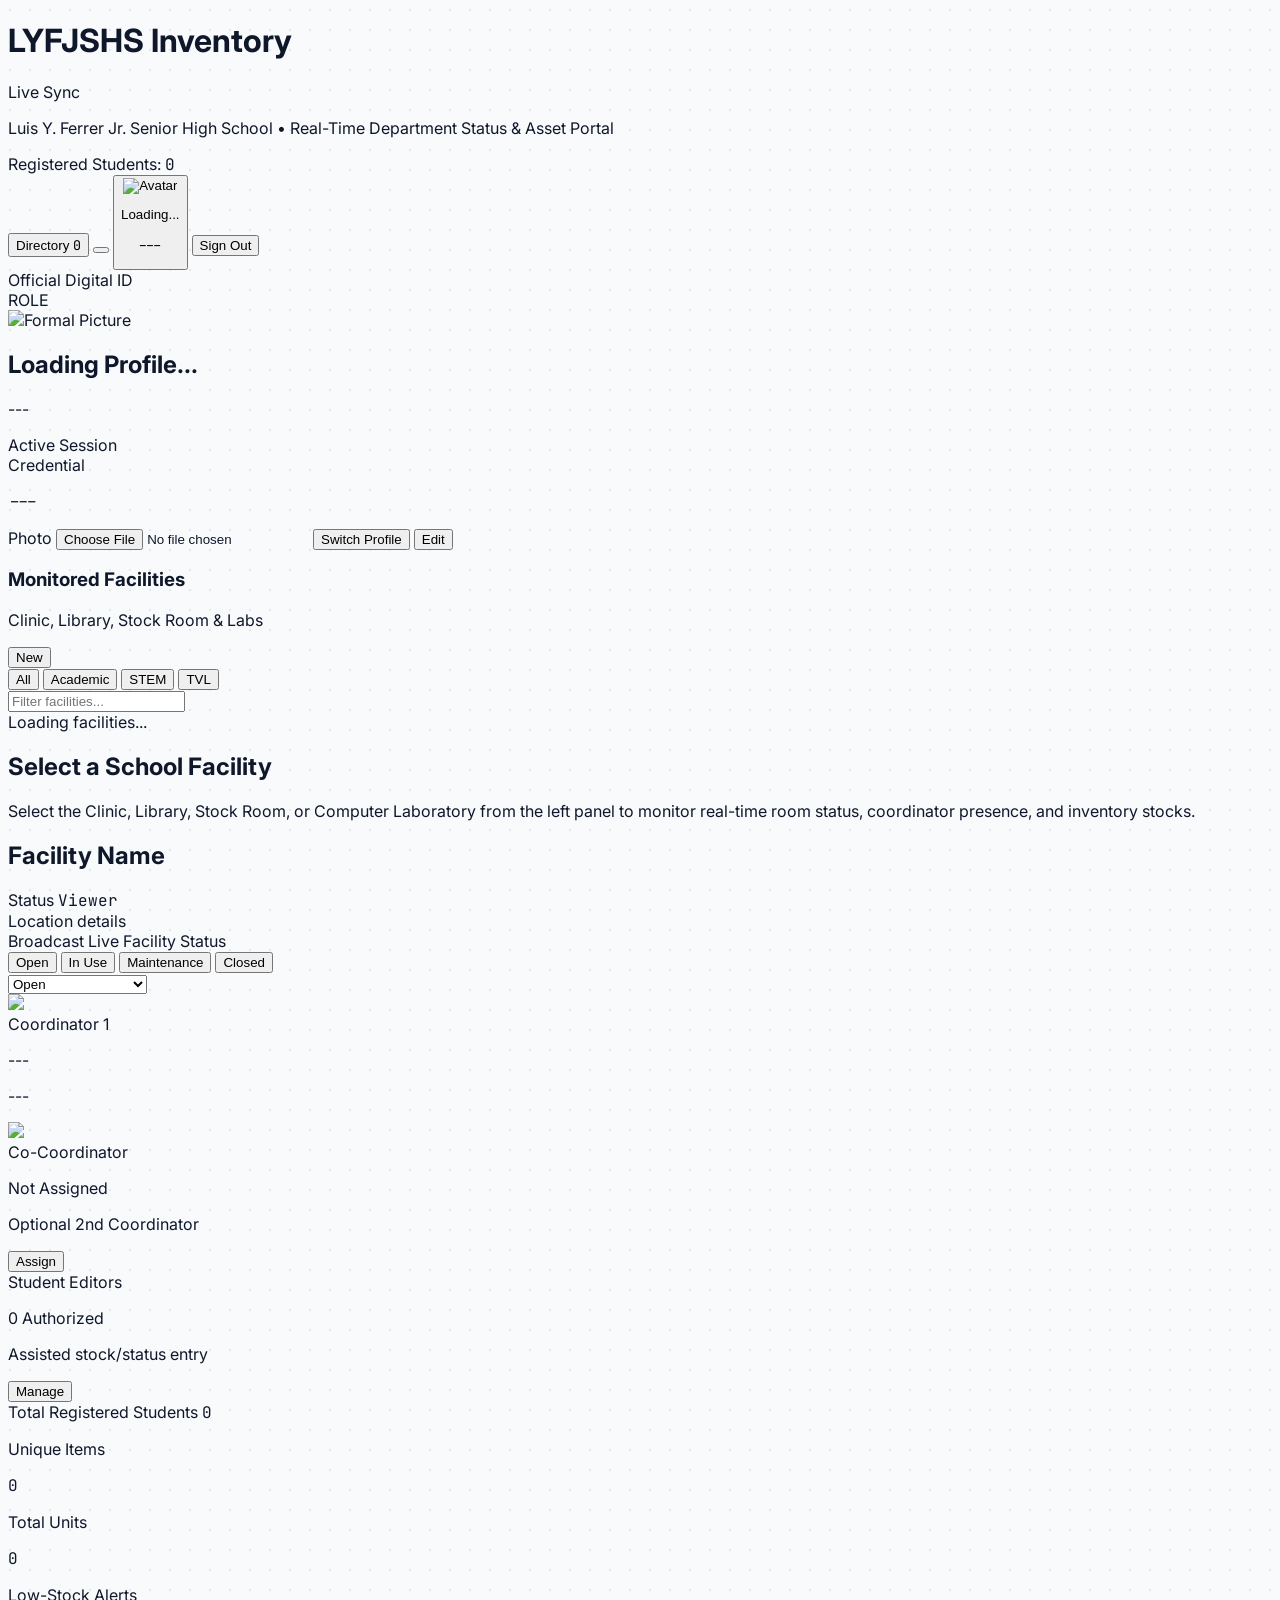
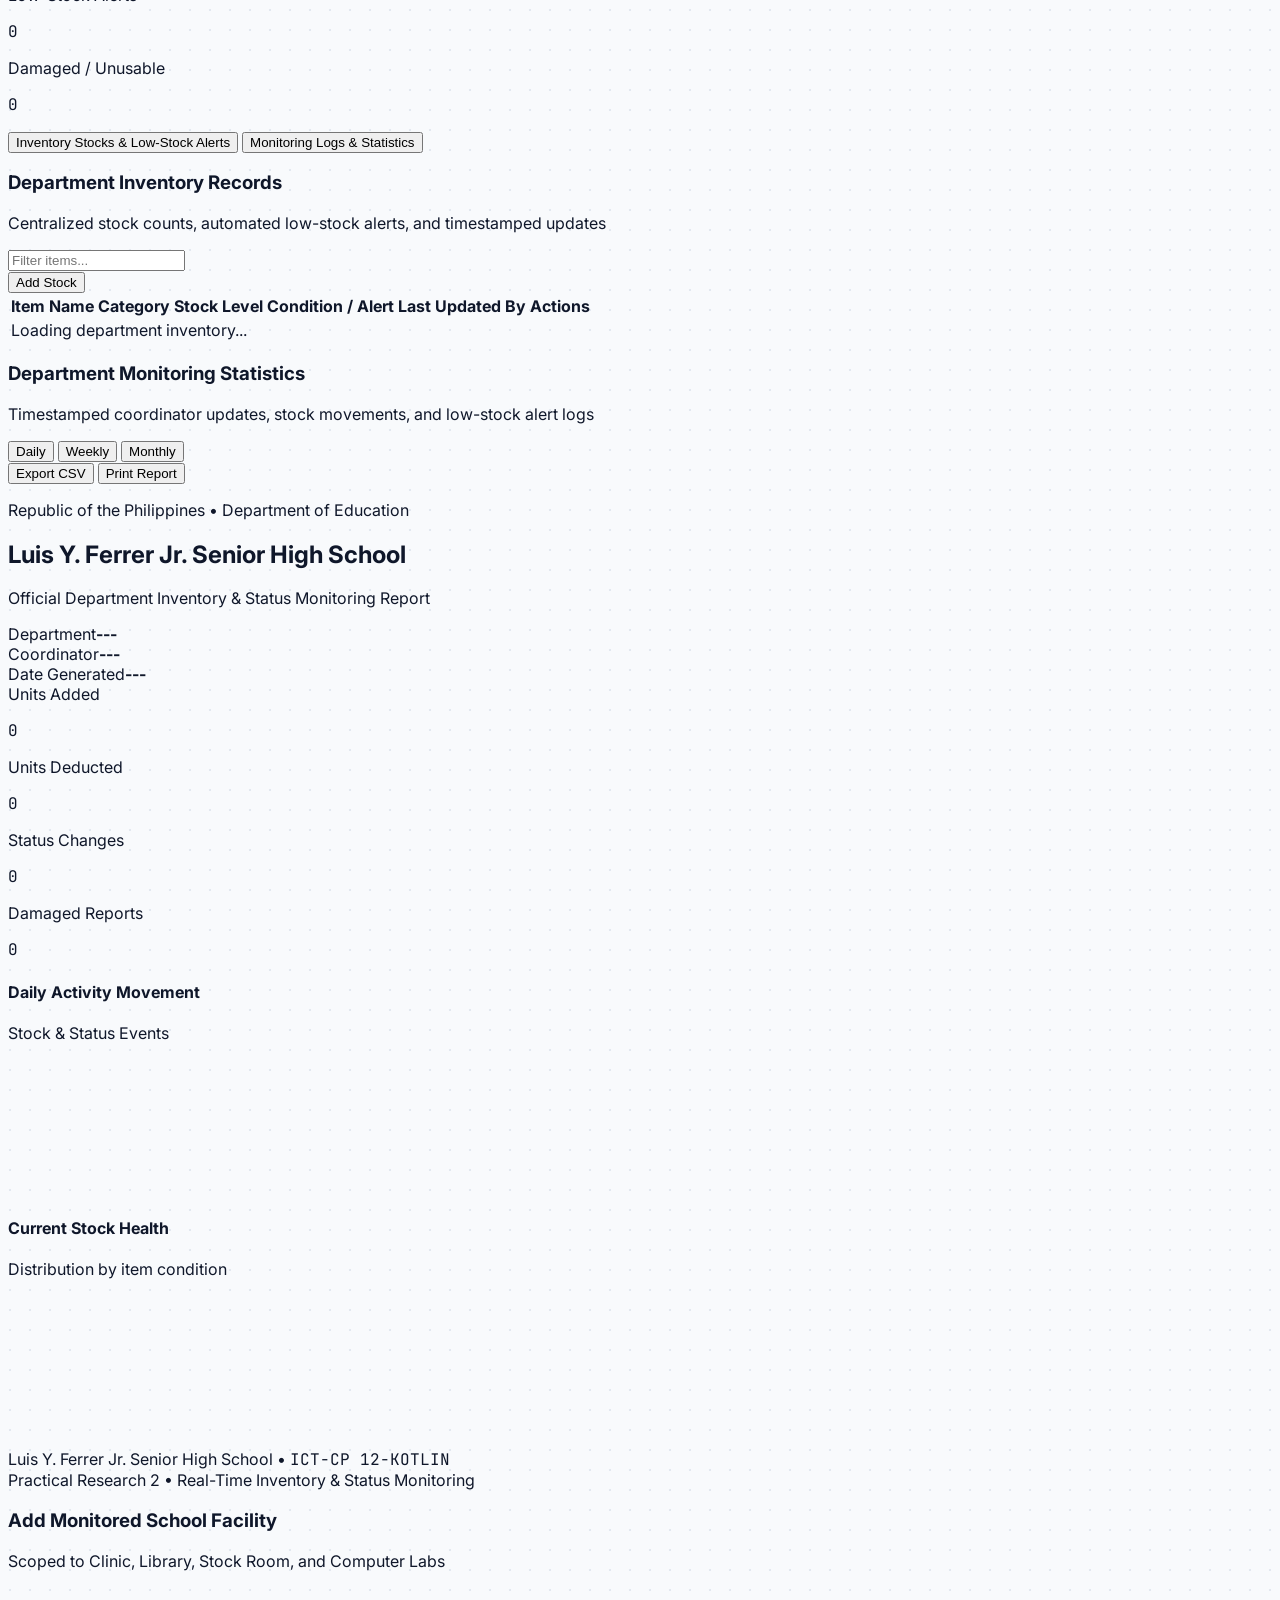
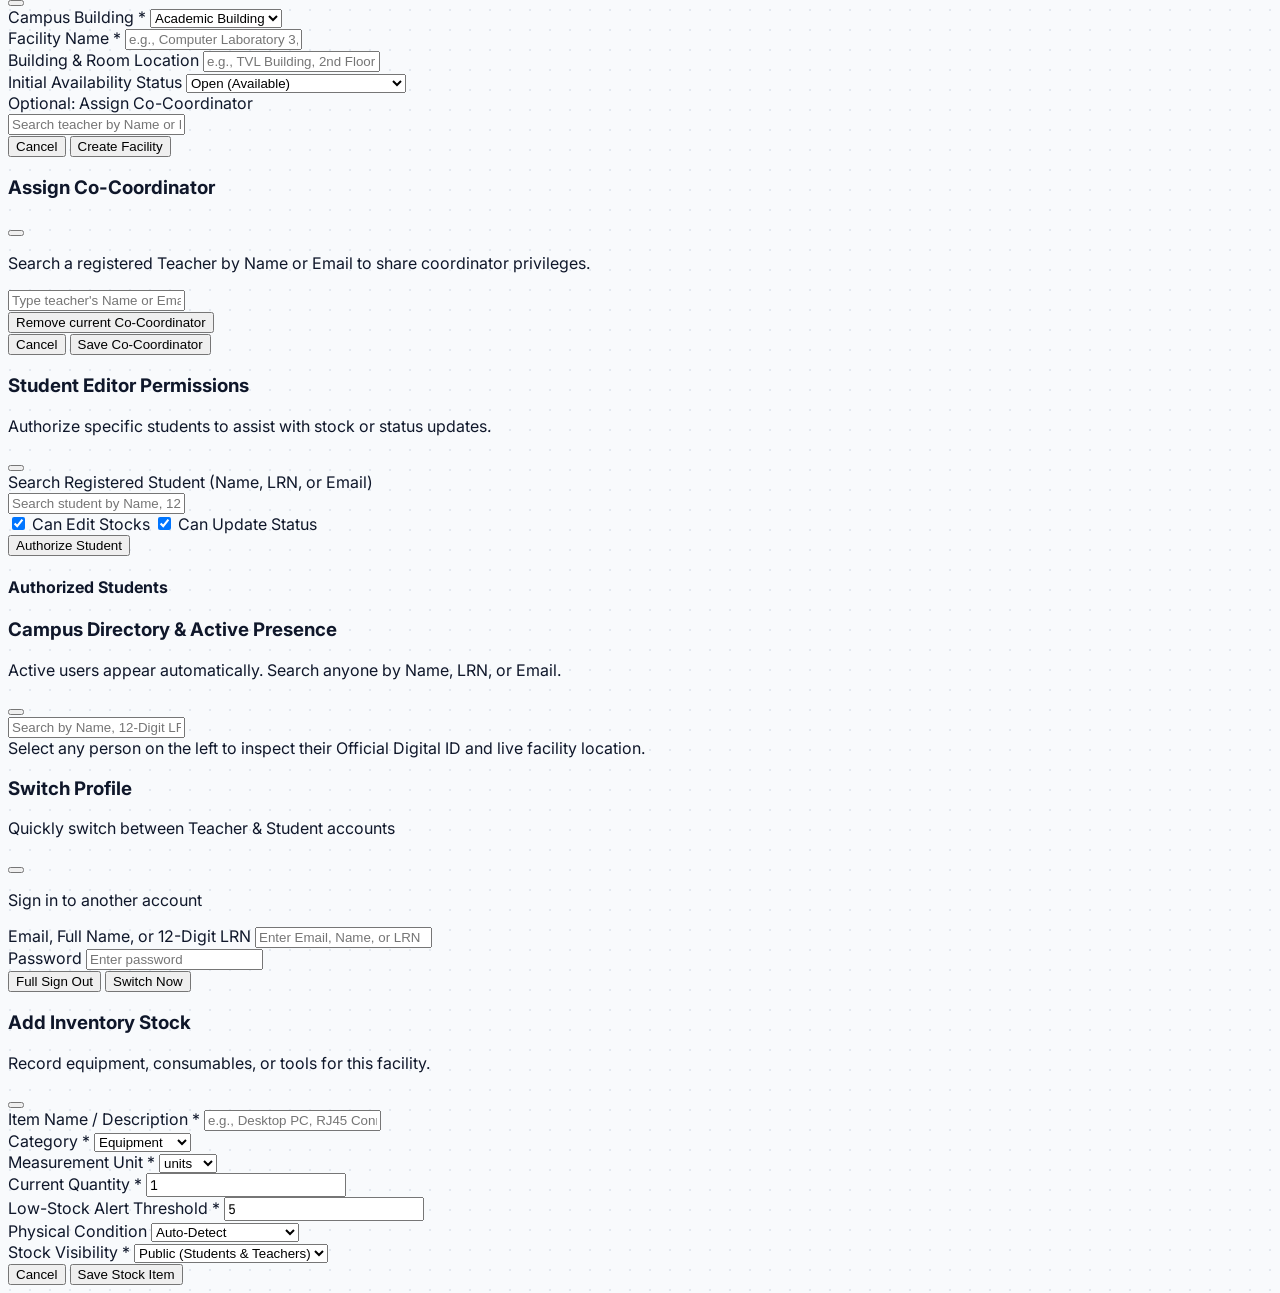
==== commit 71174ffa: "Catch up > Fixes Footer + Added User Manual" ====
--- a/dashboard.html
+++ b/dashboard.html
@@ -452,6 +452,20 @@
         </section>
     </main>
 
+    <!-- OFFICIAL INSTITUTION FOOTER -->
+    <footer class="bg-white/95 border-t border-slate-200/90 py-4 px-4 sm:px-6 mt-auto no-print">
+        <div class="max-w-[1420px] mx-auto flex flex-col sm:flex-row items-center justify-between gap-2 text-xs text-slate-600">
+            <div class="flex items-center gap-2 font-semibold text-slate-800">
+                <span>Luis Y. Ferrer Jr. Senior High School</span>
+                <span class="text-slate-300">•</span>
+                <span class="font-mono-code text-[11px] text-slate-500">ICT-CP 12-KOTLIN</span>
+            </div>
+            <div class="flex items-center gap-4">
+                <span class="text-[11px] text-slate-500">Practical Research 2 • Real-Time Inventory & Status Monitoring</span>
+            </div>
+        </div>
+    </footer>
+
     <!-- MODAL 1: CREATE NEW FACILITY (SCOPED TO CHAPTER 1 FACILITIES) -->
     <div id="modal-create-dept" class="fixed inset-0 z-50 bg-slate-950/60 backdrop-blur-xs hidden items-center justify-center p-4 no-print">
         <div class="bg-white rounded-2xl border border-slate-200 max-w-md w-full p-6 shadow-xl fade-in">
--- a/css/style.css
+++ b/css/style.css
@@ -39,7 +39,8 @@
 }
 
 /* Dark mode overrides for standard utility classes */
-html.dark header {
+html.dark header,
+html.dark footer {
     background-color: rgba(15, 23, 42, 0.9) !important;
     border-color: #1e293b !important;
 }
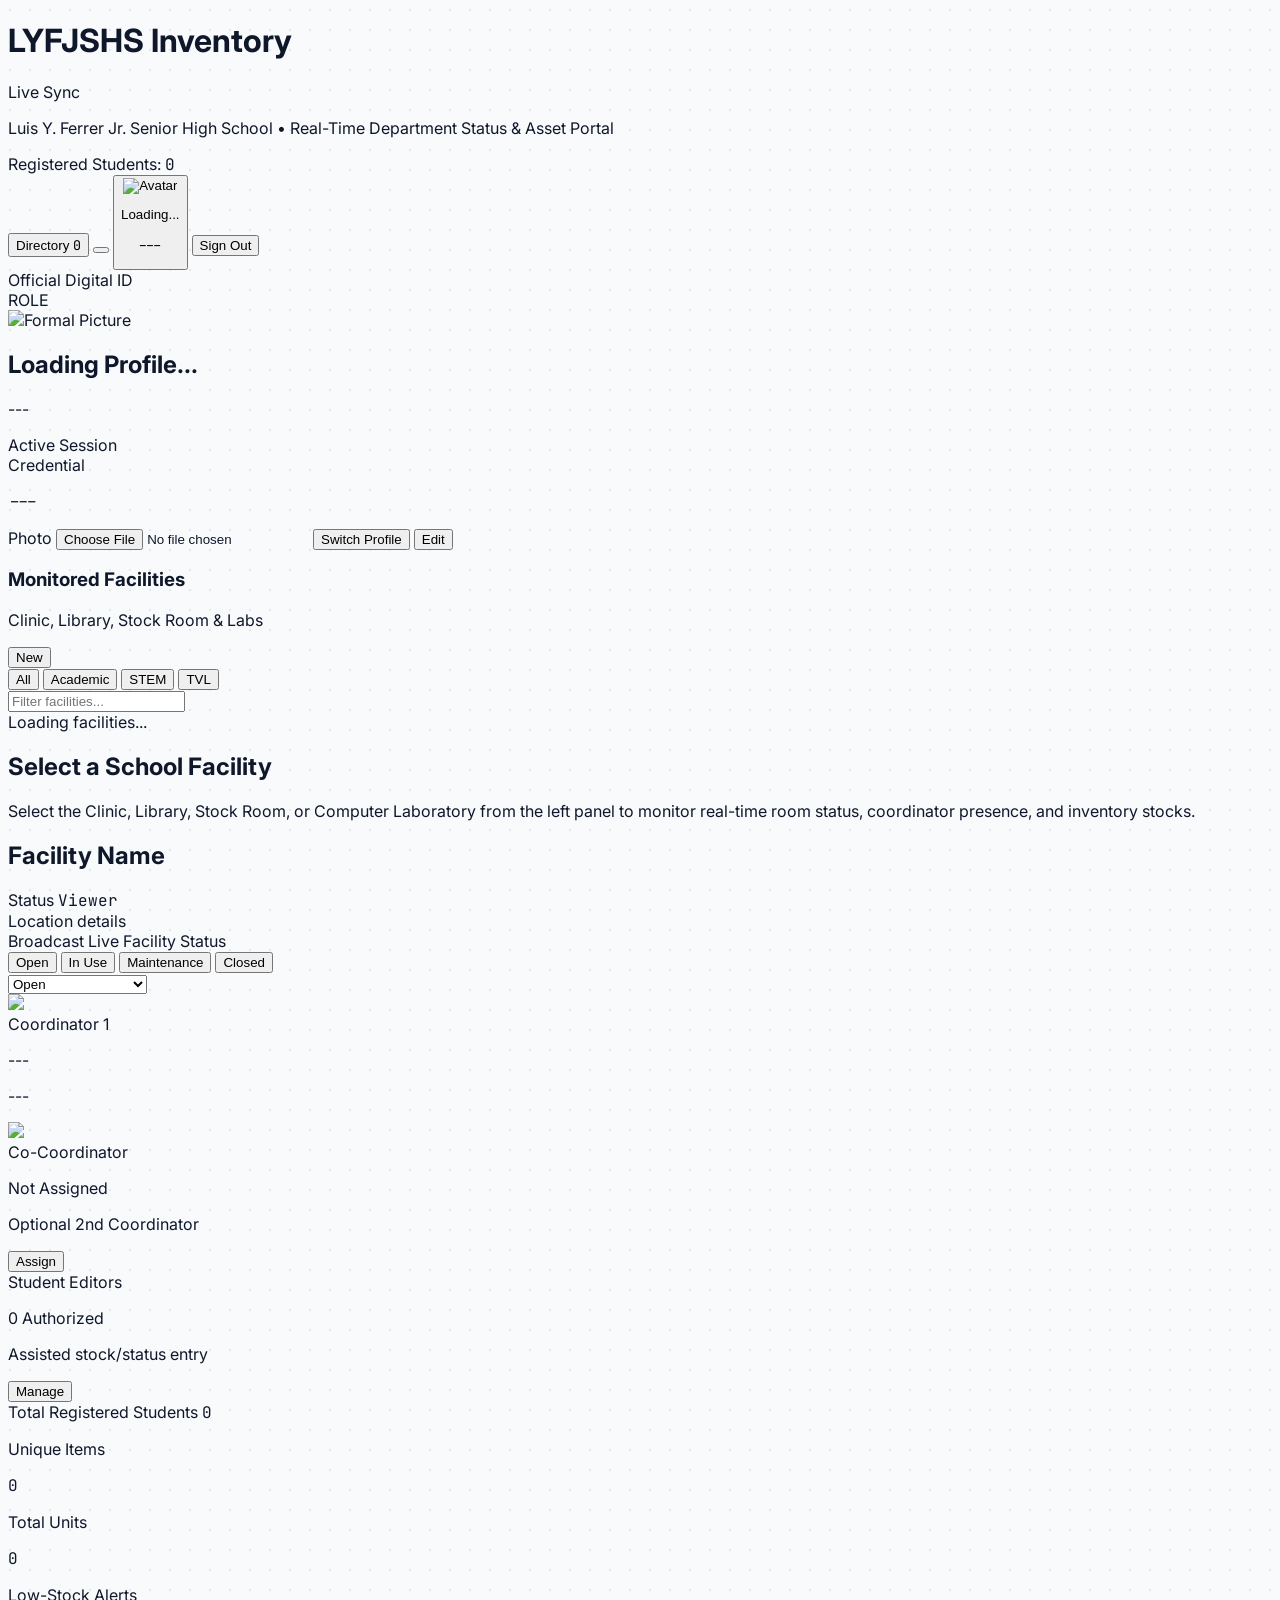
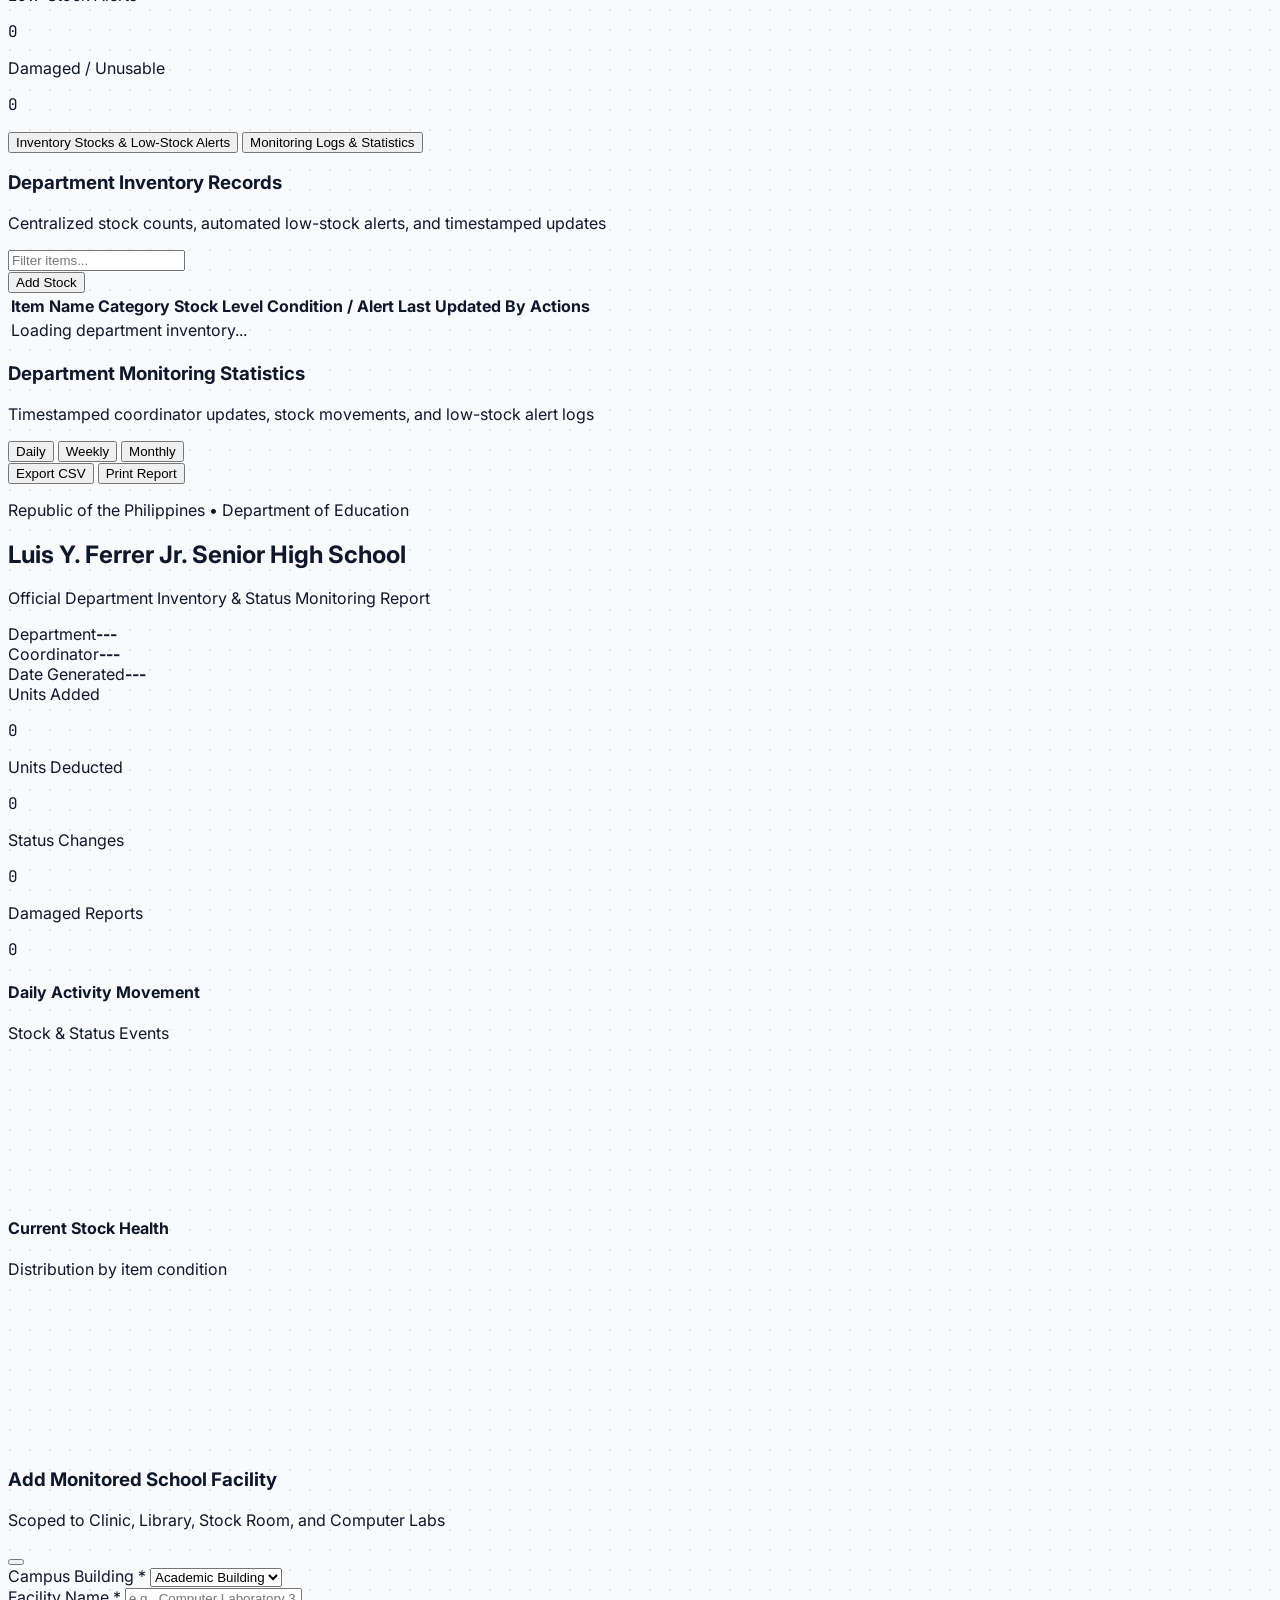
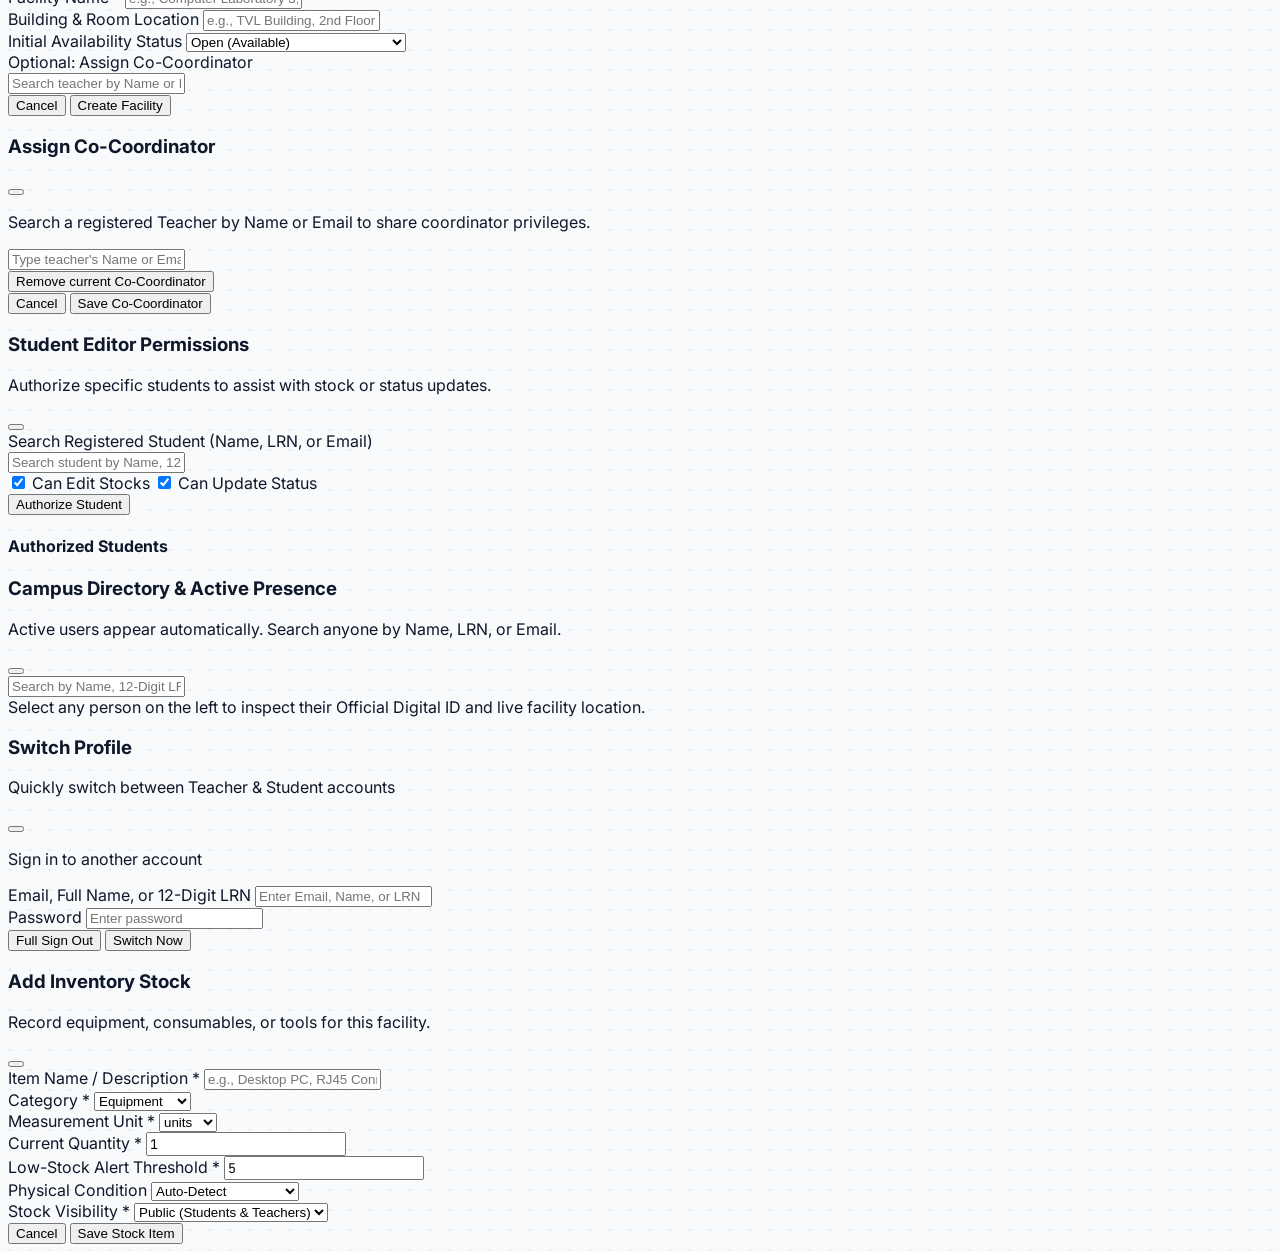
==== commit 6eaa2f71: "Back to Original State" ====
--- a/dashboard.html
+++ b/dashboard.html
@@ -452,20 +452,6 @@
         </section>
     </main>
 
-    <!-- OFFICIAL INSTITUTION FOOTER -->
-    <footer class="bg-white/95 border-t border-slate-200/90 py-4 px-4 sm:px-6 mt-auto no-print">
-        <div class="max-w-[1420px] mx-auto flex flex-col sm:flex-row items-center justify-between gap-2 text-xs text-slate-600">
-            <div class="flex items-center gap-2 font-semibold text-slate-800">
-                <span>Luis Y. Ferrer Jr. Senior High School</span>
-                <span class="text-slate-300">•</span>
-                <span class="font-mono-code text-[11px] text-slate-500">ICT-CP 12-KOTLIN</span>
-            </div>
-            <div class="flex items-center gap-4">
-                <span class="text-[11px] text-slate-500">Practical Research 2 • Real-Time Inventory & Status Monitoring</span>
-            </div>
-        </div>
-    </footer>
-
     <!-- MODAL 1: CREATE NEW FACILITY (SCOPED TO CHAPTER 1 FACILITIES) -->
     <div id="modal-create-dept" class="fixed inset-0 z-50 bg-slate-950/60 backdrop-blur-xs hidden items-center justify-center p-4 no-print">
         <div class="bg-white rounded-2xl border border-slate-200 max-w-md w-full p-6 shadow-xl fade-in">
--- a/css/style.css
+++ b/css/style.css
@@ -39,8 +39,8 @@
 }
 
 /* Dark mode overrides for standard utility classes */
-html.dark header,
-html.dark footer {
+html.dark header {
+
     background-color: rgba(15, 23, 42, 0.9) !important;
     border-color: #1e293b !important;
 }
